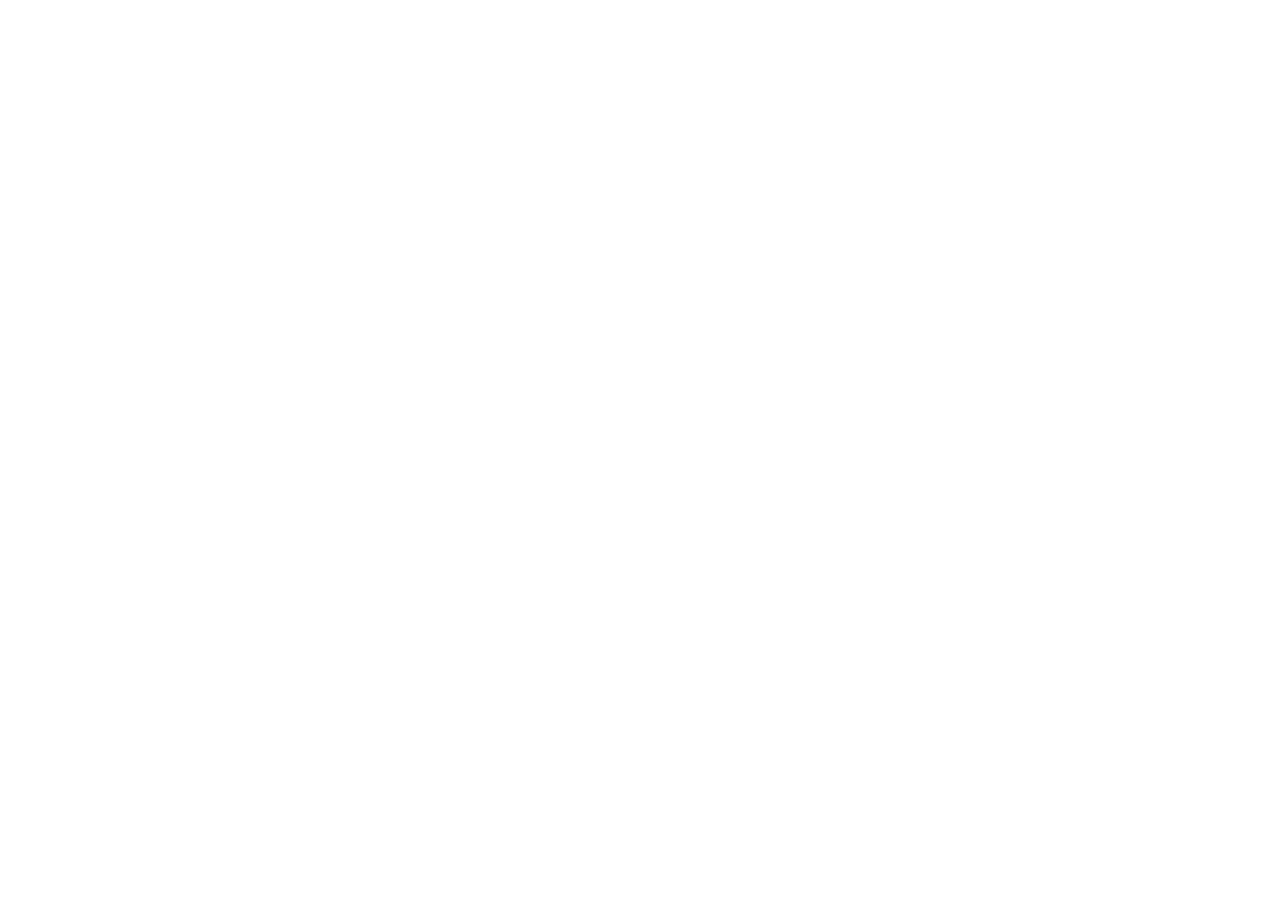
==== Test/preview/index.html @ f4f7de0a "first commit" ====
<!DOCTYPE html>
<html lang="pt-br">
<head>
    <meta charset="UTF-8">
    <meta name="viewport" content="width=device-width, initial-scale=1.0">
    <link rel="stylesheet" href="../library/fontawesome/css/all.min.css">
    <link rel="stylesheet" href="preview.css">
    <title>Document</title>
</head>
<body>
    <div class="preview-ebook">
        <nav class="preview-navbar">
            <div class="btn-close">
                <i class="fa-solid fa-xmark fa-2xl"></i>
            </div>
            <h2><span>eBook:</span> Eficiência Pessoal</h2>
        </nav>
        <div class="group-images-preview">
            <img src="../imgs/imgs preview eBook/1.png" alt="">
            <img src="../imgs/imgs preview eBook/3.png" alt="">
            <img src="../imgs/imgs preview eBook/4.png" alt="">
            <img src="../imgs/imgs preview eBook/5.png" alt="">
            <img src="../imgs/imgs preview eBook/6.png" alt="">
            <img src="../imgs/imgs preview eBook/7.png" alt="">
            <img src="../imgs/imgs preview eBook/8.png" alt="">
            <img src="../imgs/imgs preview eBook/9.png" alt="">
            <img src="../imgs/imgs preview eBook/10.png" alt="">
        </div>
    </div>
</body>
</html>
---- Test/preview/preview.css ----
@import url('https://fonts.googleapis.com/css2?family=Roboto:ital,wght@1,100&display=swap');

*{
    margin: 0;
    padding: 0;
    box-sizing: border-box;
}

body{
    display: flex;
    justify-content: center;
    align-items: center;
    height: 100vh;
}

.preview-ebook{
    position: absolute;
    background-color: #363636;
    height: 700px;
    width: 500px;
    border-radius: 10px;
    overflow: auto;
    margin: 0px 50px;
    display: none;
    opacity: 0;
    transition: 0.5s;
}

.preview-ebook::-webkit-scrollbar{
    background-color: #4F4F4F;
    border-radius: 0px 10px 10px 0px;
    width: 5px;
}

.preview-ebook::-webkit-scrollbar-thumb{
    background-color: #f02d46;
    border-radius: 10px;
}

.preview-navbar{
    background-color: #363636;
    height: 50px;
    width: 480px;
    position: fixed;
    border-radius: 10px;
}

.btn-close{
    position: absolute;
    margin: 10px;
    color: #dadada;
    transition: 0.5s;
    cursor: pointer;
}

.btn-close:hover{
    color: #f02d46;
    transform: scale(1.2);
}

.preview-navbar h2{
    display: flex;
    justify-content: center;
    align-items: center;
    margin: 8px;
    color: #f02d46;
    gap: 8px;
    font-family: 'Roboto', sans-serif;
}

.preview-navbar span{
    color: #dadada;
}

.group-images-preview{
    display: flex;
    justify-content: center;
    align-items: center;
    flex-direction: column;
    margin-top: 50px;
    margin-bottom: 50px;
}

.group-images-preview img{
    display: flex;
    justify-content: center;
    align-items: center;
    flex-direction: column;
    height: 650px;
    margin: 3px 0px;
}
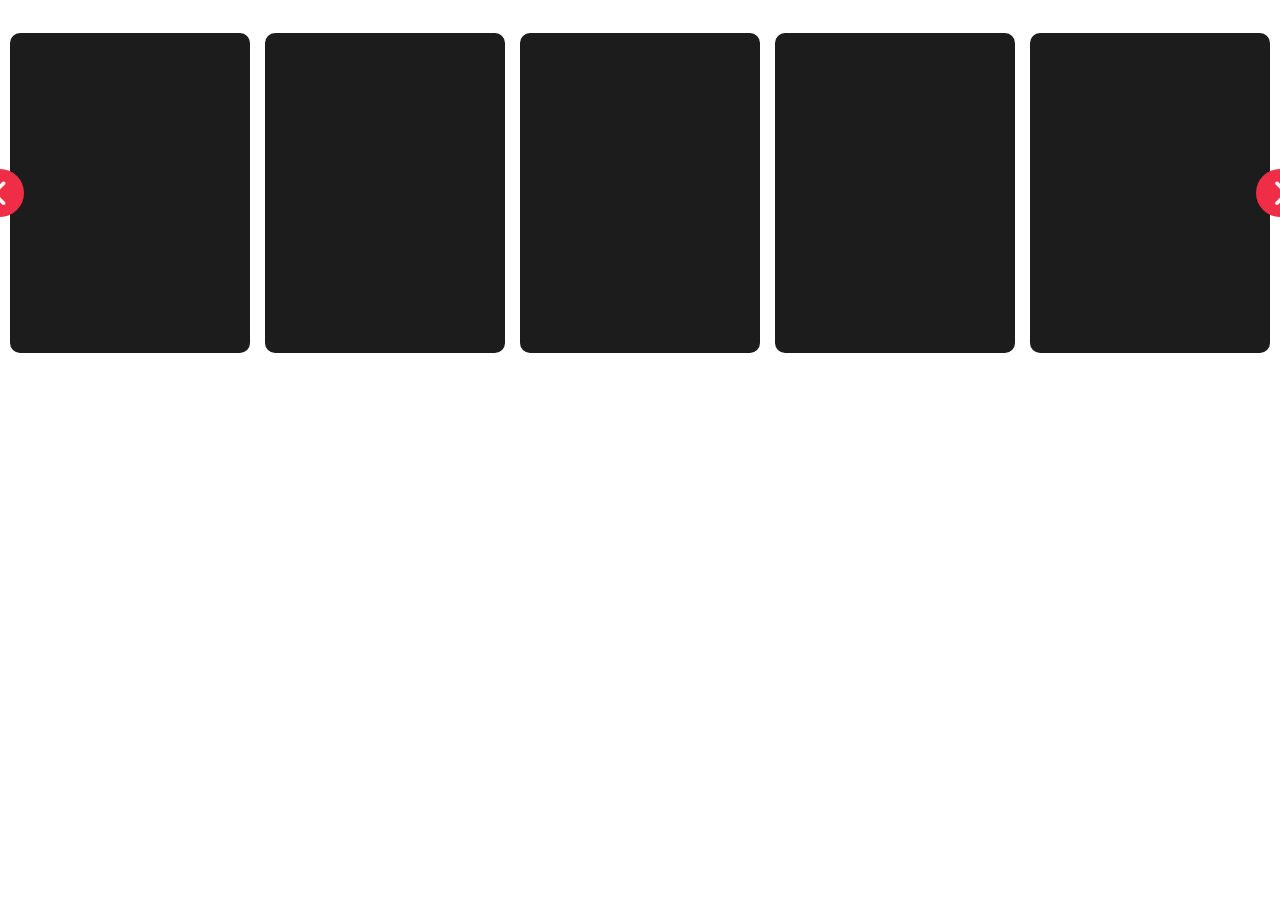
==== commit 40b54809: "Ataulização 1.2" ====
--- a/Test/preview/index.html
+++ b/Test/preview/index.html
@@ -3,29 +3,43 @@
 <head>
     <meta charset="UTF-8">
     <meta name="viewport" content="width=device-width, initial-scale=1.0">
-    <link rel="stylesheet" href="../library/fontawesome/css/all.min.css">
-    <link rel="stylesheet" href="preview.css">
+    <link rel="stylesheet" href="../../library/fontawesome/css/all.min.css">
+    <link rel="stylesheet" href="style.css">
     <title>Document</title>
 </head>
 <body>
-    <div class="preview-ebook">
-        <nav class="preview-navbar">
-            <div class="btn-close">
-                <i class="fa-solid fa-xmark fa-2xl"></i>
+    <div class="panel-assessment">
+        <button class="btn-slider btn-left">
+            <i class="fa-solid fa-chevron-left fa-2xl"></i>
+        </button>
+        <div class="card-group-assessment">
+            <div class="card-assessment">
+
             </div>
-            <h2><span>eBook:</span> Eficiência Pessoal</h2>
-        </nav>
-        <div class="group-images-preview">
-            <img src="../imgs/imgs preview eBook/1.png" alt="">
-            <img src="../imgs/imgs preview eBook/3.png" alt="">
-            <img src="../imgs/imgs preview eBook/4.png" alt="">
-            <img src="../imgs/imgs preview eBook/5.png" alt="">
-            <img src="../imgs/imgs preview eBook/6.png" alt="">
-            <img src="../imgs/imgs preview eBook/7.png" alt="">
-            <img src="../imgs/imgs preview eBook/8.png" alt="">
-            <img src="../imgs/imgs preview eBook/9.png" alt="">
-            <img src="../imgs/imgs preview eBook/10.png" alt="">
+            <div class="card-assessment">
+                
+            </div>
+            <div class="card-assessment">
+                
+            </div>
+            <div class="card-assessment">
+                
+            </div>
+            <div class="card-assessment">
+                
+            </div>
+            <div class="card-assessment">
+                
+            </div>
+            <div class="card-assessment">
+                
+            </div>
         </div>
+        <button class="btn-slider btn-right">
+            <i class="fa-solid fa-chevron-right fa-2xl"></i>
+        </button>
     </div>
+
+    <script src="script.js"></script>
 </body>
 </html>--- a/library/fontawesome/css/all.min.css
+++ b/library/fontawesome/css/all.min.css
@@ -0,0 +1,9 @@
+/*!
+ * Font Awesome Free 6.4.0 by @fontawesome - https://fontawesome.com
+ * License - https://fontawesome.com/license/free (Icons: CC BY 4.0, Fonts: SIL OFL 1.1, Code: MIT License)
+ * Copyright 2023 Fonticons, Inc.
+ */
+.fa{font-family:var(--fa-style-family,"Font Awesome 6 Free");font-weight:var(--fa-style,900)}.fa,.fa-brands,.fa-classic,.fa-regular,.fa-sharp,.fa-solid,.fab,.far,.fas{-moz-osx-font-smoothing:grayscale;-webkit-font-smoothing:antialiased;display:var(--fa-display,inline-block);font-style:normal;font-variant:normal;line-height:1;text-rendering:auto}.fa-classic,.fa-regular,.fa-solid,.far,.fas{font-family:"Font Awesome 6 Free"}.fa-brands,.fab{font-family:"Font Awesome 6 Brands"}.fa-1x{font-size:1em}.fa-2x{font-size:2em}.fa-3x{font-size:3em}.fa-4x{font-size:4em}.fa-5x{font-size:5em}.fa-6x{font-size:6em}.fa-7x{font-size:7em}.fa-8x{font-size:8em}.fa-9x{font-size:9em}.fa-10x{font-size:10em}.fa-2xs{font-size:.625em;line-height:.1em;vertical-align:.225em}.fa-xs{font-size:.75em;line-height:.08333em;vertical-align:.125em}.fa-sm{font-size:.875em;line-height:.07143em;vertical-align:.05357em}.fa-lg{font-size:1.25em;line-height:.05em;vertical-align:-.075em}.fa-xl{font-size:1.5em;line-height:.04167em;vertical-align:-.125em}.fa-2xl{font-size:2em;line-height:.03125em;vertical-align:-.1875em}.fa-fw{text-align:center;width:1.25em}.fa-ul{list-style-type:none;margin-left:var(--fa-li-margin,2.5em);padding-left:0}.fa-ul>li{position:relative}.fa-li{left:calc(var(--fa-li-width, 2em)*-1);position:absolute;text-align:center;width:var(--fa-li-width,2em);line-height:inherit}.fa-border{border-radius:var(--fa-border-radius,.1em);border:var(--fa-border-width,.08em) var(--fa-border-style,solid) var(--fa-border-color,#eee);padding:var(--fa-border-padding,.2em .25em .15em)}.fa-pull-left{float:left;margin-right:var(--fa-pull-margin,.3em)}.fa-pull-right{float:right;margin-left:var(--fa-pull-margin,.3em)}.fa-beat{-webkit-animation-name:fa-beat;animation-name:fa-beat;-webkit-animation-delay:var(--fa-animation-delay,0s);animation-delay:var(--fa-animation-delay,0s);-webkit-animation-direction:var(--fa-animation-direction,normal);animation-direction:var(--fa-animation-direction,normal);-webkit-animation-duration:var(--fa-animation-duration,1s);animation-duration:var(--fa-animation-duration,1s);-webkit-animation-iteration-count:var(--fa-animation-iteration-count,infinite);animation-iteration-count:var(--fa-animation-iteration-count,infinite);-webkit-animation-timing-function:var(--fa-animation-timing,ease-in-out);animation-timing-function:var(--fa-animation-timing,ease-in-out)}.fa-bounce{-webkit-animation-name:fa-bounce;animation-name:fa-bounce;-webkit-animation-delay:var(--fa-animation-delay,0s);animation-delay:var(--fa-animation-delay,0s);-webkit-animation-direction:var(--fa-animation-direction,normal);animation-direction:var(--fa-animation-direction,normal);-webkit-animation-duration:var(--fa-animation-duration,1s);animation-duration:var(--fa-animation-duration,1s);-webkit-animation-iteration-count:var(--fa-animation-iteration-count,infinite);animation-iteration-count:var(--fa-animation-iteration-count,infinite);-webkit-animation-timing-function:var(--fa-animation-timing,cubic-bezier(.28,.84,.42,1));animation-timing-function:var(--fa-animation-timing,cubic-bezier(.28,.84,.42,1))}.fa-fade{-webkit-animation-name:fa-fade;animation-name:fa-fade;-webkit-animation-iteration-count:var(--fa-animation-iteration-count,infinite);animation-iteration-count:var(--fa-animation-iteration-count,infinite);-webkit-animation-timing-function:var(--fa-animation-timing,cubic-bezier(.4,0,.6,1));animation-timing-function:var(--fa-animation-timing,cubic-bezier(.4,0,.6,1))}.fa-beat-fade,.fa-fade{-webkit-animation-delay:var(--fa-animation-delay,0s);animation-delay:var(--fa-animation-delay,0s);-webkit-animation-direction:var(--fa-animation-direction,normal);animation-direction:var(--fa-animation-direction,normal);-webkit-animation-duration:var(--fa-animation-duration,1s);animation-duration:var(--fa-animation-duration,1s)}.fa-beat-fade{-webkit-animation-name:fa-beat-fade;animation-name:fa-beat-fade;-webkit-animation-iteration-count:var(--fa-animation-iteration-count,infinite);animation-iteration-count:var(--fa-animation-iteration-count,infinite);-webkit-animation-timing-function:var(--fa-animation-timing,cubic-bezier(.4,0,.6,1));animation-timing-function:var(--fa-animation-timing,cubic-bezier(.4,0,.6,1))}.fa-flip{-webkit-animation-name:fa-flip;animation-name:fa-flip;-webkit-animation-delay:var(--fa-animation-delay,0s);animation-delay:var(--fa-animation-delay,0s);-webkit-animation-direction:var(--fa-animation-direction,normal);animation-direction:var(--fa-animation-direction,normal);-webkit-animation-duration:var(--fa-animation-duration,1s);animation-duration:var(--fa-animation-duration,1s);-webkit-animation-iteration-count:var(--fa-animation-iteration-count,infinite);animation-iteration-count:var(--fa-animation-iteration-count,infinite);-webkit-animation-timing-function:var(--fa-animation-timing,ease-in-out);animation-timing-function:var(--fa-animation-timing,ease-in-out)}.fa-shake{-webkit-animation-name:fa-shake;animation-name:fa-shake;-webkit-animation-duration:var(--fa-animation-duration,1s);animation-duration:var(--fa-animation-duration,1s);-webkit-animation-iteration-count:var(--fa-animation-iteration-count,infinite);animation-iteration-count:var(--fa-animation-iteration-count,infinite);-webkit-animation-timing-function:var(--fa-animation-timing,linear);animation-timing-function:var(--fa-animation-timing,linear)}.fa-shake,.fa-spin{-webkit-animation-delay:var(--fa-animation-delay,0s);animation-delay:var(--fa-animation-delay,0s);-webkit-animation-direction:var(--fa-animation-direction,normal);animation-direction:var(--fa-animation-direction,normal)}.fa-spin{-webkit-animation-name:fa-spin;animation-name:fa-spin;-webkit-animation-duration:var(--fa-animation-duration,2s);animation-duration:var(--fa-animation-duration,2s);-webkit-animation-iteration-count:var(--fa-animation-iteration-count,infinite);animation-iteration-count:var(--fa-animation-iteration-count,infinite);-webkit-animation-timing-function:var(--fa-animation-timing,linear);animation-timing-function:var(--fa-animation-timing,linear)}.fa-spin-reverse{--fa-animation-direction:reverse}.fa-pulse,.fa-spin-pulse{-webkit-animation-name:fa-spin;animation-name:fa-spin;-webkit-animation-direction:var(--fa-animation-direction,normal);animation-direction:var(--fa-animation-direction,normal);-webkit-animation-duration:var(--fa-animation-duration,1s);animation-duration:var(--fa-animation-duration,1s);-webkit-animation-iteration-count:var(--fa-animation-iteration-count,infinite);animation-iteration-count:var(--fa-animation-iteration-count,infinite);-webkit-animation-timing-function:var(--fa-animation-timing,steps(8));animation-timing-function:var(--fa-animation-timing,steps(8))}@media (prefers-reduced-motion:reduce){.fa-beat,.fa-beat-fade,.fa-bounce,.fa-fade,.fa-flip,.fa-pulse,.fa-shake,.fa-spin,.fa-spin-pulse{-webkit-animation-delay:-1ms;animation-delay:-1ms;-webkit-animation-duration:1ms;animation-duration:1ms;-webkit-animation-iteration-count:1;animation-iteration-count:1;-webkit-transition-delay:0s;transition-delay:0s;-webkit-transition-duration:0s;transition-duration:0s}}@-webkit-keyframes fa-beat{0%,90%{-webkit-transform:scale(1);transform:scale(1)}45%{-webkit-transform:scale(var(--fa-beat-scale,1.25));transform:scale(var(--fa-beat-scale,1.25))}}@keyframes fa-beat{0%,90%{-webkit-transform:scale(1);transform:scale(1)}45%{-webkit-transform:scale(var(--fa-beat-scale,1.25));transform:scale(var(--fa-beat-scale,1.25))}}@-webkit-keyframes fa-bounce{0%{-webkit-transform:scale(1) translateY(0);transform:scale(1) translateY(0)}10%{-webkit-transform:scale(var(--fa-bounce-start-scale-x,1.1),var(--fa-bounce-start-scale-y,.9)) translateY(0);transform:scale(var(--fa-bounce-start-scale-x,1.1),var(--fa-bounce-start-scale-y,.9)) translateY(0)}30%{-webkit-transform:scale(var(--fa-bounce-jump-scale-x,.9),var(--fa-bounce-jump-scale-y,1.1)) translateY(var(--fa-bounce-height,-.5em));transform:scale(var(--fa-bounce-jump-scale-x,.9),var(--fa-bounce-jump-scale-y,1.1)) translateY(var(--fa-bounce-height,-.5em))}50%{-webkit-transform:scale(var(--fa-bounce-land-scale-x,1.05),var(--fa-bounce-land-scale-y,.95)) translateY(0);transform:scale(var(--fa-bounce-land-scale-x,1.05),var(--fa-bounce-land-scale-y,.95)) translateY(0)}57%{-webkit-transform:scale(1) translateY(var(--fa-bounce-rebound,-.125em));transform:scale(1) translateY(var(--fa-bounce-rebound,-.125em))}64%{-webkit-transform:scale(1) translateY(0);transform:scale(1) translateY(0)}to{-webkit-transform:scale(1) translateY(0);transform:scale(1) translateY(0)}}@keyframes fa-bounce{0%{-webkit-transform:scale(1) translateY(0);transform:scale(1) translateY(0)}10%{-webkit-transform:scale(var(--fa-bounce-start-scale-x,1.1),var(--fa-bounce-start-scale-y,.9)) translateY(0);transform:scale(var(--fa-bounce-start-scale-x,1.1),var(--fa-bounce-start-scale-y,.9)) translateY(0)}30%{-webkit-transform:scale(var(--fa-bounce-jump-scale-x,.9),var(--fa-bounce-jump-scale-y,1.1)) translateY(var(--fa-bounce-height,-.5em));transform:scale(var(--fa-bounce-jump-scale-x,.9),var(--fa-bounce-jump-scale-y,1.1)) translateY(var(--fa-bounce-height,-.5em))}50%{-webkit-transform:scale(var(--fa-bounce-land-scale-x,1.05),var(--fa-bounce-land-scale-y,.95)) translateY(0);transform:scale(var(--fa-bounce-land-scale-x,1.05),var(--fa-bounce-land-scale-y,.95)) translateY(0)}57%{-webkit-transform:scale(1) translateY(var(--fa-bounce-rebound,-.125em));transform:scale(1) translateY(var(--fa-bounce-rebound,-.125em))}64%{-webkit-transform:scale(1) translateY(0);transform:scale(1) translateY(0)}to{-webkit-transform:scale(1) translateY(0);transform:scale(1) translateY(0)}}@-webkit-keyframes fa-fade{50%{opacity:var(--fa-fade-opacity,.4)}}@keyframes fa-fade{50%{opacity:var(--fa-fade-opacity,.4)}}@-webkit-keyframes fa-beat-fade{0%,to{opacity:var(--fa-beat-fade-opacity,.4);-webkit-transform:scale(1);transform:scale(1)}50%{opacity:1;-webkit-transform:scale(var(--fa-beat-fade-scale,1.125));transform:scale(var(--fa-beat-fade-scale,1.125))}}@keyframes fa-beat-fade{0%,to{opacity:var(--fa-beat-fade-opacity,.4);-webkit-transform:scale(1);transform:scale(1)}50%{opacity:1;-webkit-transform:scale(var(--fa-beat-fade-scale,1.125));transform:scale(var(--fa-beat-fade-scale,1.125))}}@-webkit-keyframes fa-flip{50%{-webkit-transform:rotate3d(var(--fa-flip-x,0),var(--fa-flip-y,1),var(--fa-flip-z,0),var(--fa-flip-angle,-180deg));transform:rotate3d(var(--fa-flip-x,0),var(--fa-flip-y,1),var(--fa-flip-z,0),var(--fa-flip-angle,-180deg))}}@keyframes fa-flip{50%{-webkit-transform:rotate3d(var(--fa-flip-x,0),var(--fa-flip-y,1),var(--fa-flip-z,0),var(--fa-flip-angle,-180deg));transform:rotate3d(var(--fa-flip-x,0),var(--fa-flip-y,1),var(--fa-flip-z,0),var(--fa-flip-angle,-180deg))}}@-webkit-keyframes fa-shake{0%{-webkit-transform:rotate(-15deg);transform:rotate(-15deg)}4%{-webkit-transform:rotate(15deg);transform:rotate(15deg)}8%,24%{-webkit-transform:rotate(-18deg);transform:rotate(-18deg)}12%,28%{-webkit-transform:rotate(18deg);transform:rotate(18deg)}16%{-webkit-transform:rotate(-22deg);transform:rotate(-22deg)}20%{-webkit-transform:rotate(22deg);transform:rotate(22deg)}32%{-webkit-transform:rotate(-12deg);transform:rotate(-12deg)}36%{-webkit-transform:rotate(12deg);transform:rotate(12deg)}40%,to{-webkit-transform:rotate(0deg);transform:rotate(0deg)}}@keyframes fa-shake{0%{-webkit-transform:rotate(-15deg);transform:rotate(-15deg)}4%{-webkit-transform:rotate(15deg);transform:rotate(15deg)}8%,24%{-webkit-transform:rotate(-18deg);transform:rotate(-18deg)}12%,28%{-webkit-transform:rotate(18deg);transform:rotate(18deg)}16%{-webkit-transform:rotate(-22deg);transform:rotate(-22deg)}20%{-webkit-transform:rotate(22deg);transform:rotate(22deg)}32%{-webkit-transform:rotate(-12deg);transform:rotate(-12deg)}36%{-webkit-transform:rotate(12deg);transform:rotate(12deg)}40%,to{-webkit-transform:rotate(0deg);transform:rotate(0deg)}}@-webkit-keyframes fa-spin{0%{-webkit-transform:rotate(0deg);transform:rotate(0deg)}to{-webkit-transform:rotate(1turn);transform:rotate(1turn)}}@keyframes fa-spin{0%{-webkit-transform:rotate(0deg);transform:rotate(0deg)}to{-webkit-transform:rotate(1turn);transform:rotate(1turn)}}.fa-rotate-90{-webkit-transform:rotate(90deg);transform:rotate(90deg)}.fa-rotate-180{-webkit-transform:rotate(180deg);transform:rotate(180deg)}.fa-rotate-270{-webkit-transform:rotate(270deg);transform:rotate(270deg)}.fa-flip-horizontal{-webkit-transform:scaleX(-1);transform:scaleX(-1)}.fa-flip-vertical{-webkit-transform:scaleY(-1);transform:scaleY(-1)}.fa-flip-both,.fa-flip-horizontal.fa-flip-vertical{-webkit-transform:scale(-1);transform:scale(-1)}.fa-rotate-by{-webkit-transform:rotate(var(--fa-rotate-angle,none));transform:rotate(var(--fa-rotate-angle,none))}.fa-stack{display:inline-block;height:2em;line-height:2em;position:relative;vertical-align:middle;width:2.5em}.fa-stack-1x,.fa-stack-2x{left:0;position:absolute;text-align:center;width:100%;z-index:var(--fa-stack-z-index,auto)}.fa-stack-1x{line-height:inherit}.fa-stack-2x{font-size:2em}.fa-inverse{color:var(--fa-inverse,#fff)}
+
+.fa-0:before{content:"\30"}.fa-1:before{content:"\31"}.fa-2:before{content:"\32"}.fa-3:before{content:"\33"}.fa-4:before{content:"\34"}.fa-5:before{content:"\35"}.fa-6:before{content:"\36"}.fa-7:before{content:"\37"}.fa-8:before{content:"\38"}.fa-9:before{content:"\39"}.fa-fill-drip:before{content:"\f576"}.fa-arrows-to-circle:before{content:"\e4bd"}.fa-chevron-circle-right:before,.fa-circle-chevron-right:before{content:"\f138"}.fa-at:before{content:"\40"}.fa-trash-alt:before,.fa-trash-can:before{content:"\f2ed"}.fa-text-height:before{content:"\f034"}.fa-user-times:before,.fa-user-xmark:before{content:"\f235"}.fa-stethoscope:before{content:"\f0f1"}.fa-comment-alt:before,.fa-message:before{content:"\f27a"}.fa-info:before{content:"\f129"}.fa-compress-alt:before,.fa-down-left-and-up-right-to-center:before{content:"\f422"}.fa-explosion:before{content:"\e4e9"}.fa-file-alt:before,.fa-file-lines:before,.fa-file-text:before{content:"\f15c"}.fa-wave-square:before{content:"\f83e"}.fa-ring:before{content:"\f70b"}.fa-building-un:before{content:"\e4d9"}.fa-dice-three:before{content:"\f527"}.fa-calendar-alt:before,.fa-calendar-days:before{content:"\f073"}.fa-anchor-circle-check:before{content:"\e4aa"}.fa-building-circle-arrow-right:before{content:"\e4d1"}.fa-volleyball-ball:before,.fa-volleyball:before{content:"\f45f"}.fa-arrows-up-to-line:before{content:"\e4c2"}.fa-sort-desc:before,.fa-sort-down:before{content:"\f0dd"}.fa-circle-minus:before,.fa-minus-circle:before{content:"\f056"}.fa-door-open:before{content:"\f52b"}.fa-right-from-bracket:before,.fa-sign-out-alt:before{content:"\f2f5"}.fa-atom:before{content:"\f5d2"}.fa-soap:before{content:"\e06e"}.fa-heart-music-camera-bolt:before,.fa-icons:before{content:"\f86d"}.fa-microphone-alt-slash:before,.fa-microphone-lines-slash:before{content:"\f539"}.fa-bridge-circle-check:before{content:"\e4c9"}.fa-pump-medical:before{content:"\e06a"}.fa-fingerprint:before{content:"\f577"}.fa-hand-point-right:before{content:"\f0a4"}.fa-magnifying-glass-location:before,.fa-search-location:before{content:"\f689"}.fa-forward-step:before,.fa-step-forward:before{content:"\f051"}.fa-face-smile-beam:before,.fa-smile-beam:before{content:"\f5b8"}.fa-flag-checkered:before{content:"\f11e"}.fa-football-ball:before,.fa-football:before{content:"\f44e"}.fa-school-circle-exclamation:before{content:"\e56c"}.fa-crop:before{content:"\f125"}.fa-angle-double-down:before,.fa-angles-down:before{content:"\f103"}.fa-users-rectangle:before{content:"\e594"}.fa-people-roof:before{content:"\e537"}.fa-people-line:before{content:"\e534"}.fa-beer-mug-empty:before,.fa-beer:before{content:"\f0fc"}.fa-diagram-predecessor:before{content:"\e477"}.fa-arrow-up-long:before,.fa-long-arrow-up:before{content:"\f176"}.fa-burn:before,.fa-fire-flame-simple:before{content:"\f46a"}.fa-male:before,.fa-person:before{content:"\f183"}.fa-laptop:before{content:"\f109"}.fa-file-csv:before{content:"\f6dd"}.fa-menorah:before{content:"\f676"}.fa-truck-plane:before{content:"\e58f"}.fa-record-vinyl:before{content:"\f8d9"}.fa-face-grin-stars:before,.fa-grin-stars:before{content:"\f587"}.fa-bong:before{content:"\f55c"}.fa-pastafarianism:before,.fa-spaghetti-monster-flying:before{content:"\f67b"}.fa-arrow-down-up-across-line:before{content:"\e4af"}.fa-spoon:before,.fa-utensil-spoon:before{content:"\f2e5"}.fa-jar-wheat:before{content:"\e517"}.fa-envelopes-bulk:before,.fa-mail-bulk:before{content:"\f674"}.fa-file-circle-exclamation:before{content:"\e4eb"}.fa-circle-h:before,.fa-hospital-symbol:before{content:"\f47e"}.fa-pager:before{content:"\f815"}.fa-address-book:before,.fa-contact-book:before{content:"\f2b9"}.fa-strikethrough:before{content:"\f0cc"}.fa-k:before{content:"\4b"}.fa-landmark-flag:before{content:"\e51c"}.fa-pencil-alt:before,.fa-pencil:before{content:"\f303"}.fa-backward:before{content:"\f04a"}.fa-caret-right:before{content:"\f0da"}.fa-comments:before{content:"\f086"}.fa-file-clipboard:before,.fa-paste:before{content:"\f0ea"}.fa-code-pull-request:before{content:"\e13c"}.fa-clipboard-list:before{content:"\f46d"}.fa-truck-loading:before,.fa-truck-ramp-box:before{content:"\f4de"}.fa-user-check:before{content:"\f4fc"}.fa-vial-virus:before{content:"\e597"}.fa-sheet-plastic:before{content:"\e571"}.fa-blog:before{content:"\f781"}.fa-user-ninja:before{content:"\f504"}.fa-person-arrow-up-from-line:before{content:"\e539"}.fa-scroll-torah:before,.fa-torah:before{content:"\f6a0"}.fa-broom-ball:before,.fa-quidditch-broom-ball:before,.fa-quidditch:before{content:"\f458"}.fa-toggle-off:before{content:"\f204"}.fa-archive:before,.fa-box-archive:before{content:"\f187"}.fa-person-drowning:before{content:"\e545"}.fa-arrow-down-9-1:before,.fa-sort-numeric-desc:before,.fa-sort-numeric-down-alt:before{content:"\f886"}.fa-face-grin-tongue-squint:before,.fa-grin-tongue-squint:before{content:"\f58a"}.fa-spray-can:before{content:"\f5bd"}.fa-truck-monster:before{content:"\f63b"}.fa-w:before{content:"\57"}.fa-earth-africa:before,.fa-globe-africa:before{content:"\f57c"}.fa-rainbow:before{content:"\f75b"}.fa-circle-notch:before{content:"\f1ce"}.fa-tablet-alt:before,.fa-tablet-screen-button:before{content:"\f3fa"}.fa-paw:before{content:"\f1b0"}.fa-cloud:before{content:"\f0c2"}.fa-trowel-bricks:before{content:"\e58a"}.fa-face-flushed:before,.fa-flushed:before{content:"\f579"}.fa-hospital-user:before{content:"\f80d"}.fa-tent-arrow-left-right:before{content:"\e57f"}.fa-gavel:before,.fa-legal:before{content:"\f0e3"}.fa-binoculars:before{content:"\f1e5"}.fa-microphone-slash:before{content:"\f131"}.fa-box-tissue:before{content:"\e05b"}.fa-motorcycle:before{content:"\f21c"}.fa-bell-concierge:before,.fa-concierge-bell:before{content:"\f562"}.fa-pen-ruler:before,.fa-pencil-ruler:before{content:"\f5ae"}.fa-people-arrows-left-right:before,.fa-people-arrows:before{content:"\e068"}.fa-mars-and-venus-burst:before{content:"\e523"}.fa-caret-square-right:before,.fa-square-caret-right:before{content:"\f152"}.fa-cut:before,.fa-scissors:before{content:"\f0c4"}.fa-sun-plant-wilt:before{content:"\e57a"}.fa-toilets-portable:before{content:"\e584"}.fa-hockey-puck:before{content:"\f453"}.fa-table:before{content:"\f0ce"}.fa-magnifying-glass-arrow-right:before{content:"\e521"}.fa-digital-tachograph:before,.fa-tachograph-digital:before{content:"\f566"}.fa-users-slash:before{content:"\e073"}.fa-clover:before{content:"\e139"}.fa-mail-reply:before,.fa-reply:before{content:"\f3e5"}.fa-star-and-crescent:before{content:"\f699"}.fa-house-fire:before{content:"\e50c"}.fa-minus-square:before,.fa-square-minus:before{content:"\f146"}.fa-helicopter:before{content:"\f533"}.fa-compass:before{content:"\f14e"}.fa-caret-square-down:before,.fa-square-caret-down:before{content:"\f150"}.fa-file-circle-question:before{content:"\e4ef"}.fa-laptop-code:before{content:"\f5fc"}.fa-swatchbook:before{content:"\f5c3"}.fa-prescription-bottle:before{content:"\f485"}.fa-bars:before,.fa-navicon:before{content:"\f0c9"}.fa-people-group:before{content:"\e533"}.fa-hourglass-3:before,.fa-hourglass-end:before{content:"\f253"}.fa-heart-broken:before,.fa-heart-crack:before{content:"\f7a9"}.fa-external-link-square-alt:before,.fa-square-up-right:before{content:"\f360"}.fa-face-kiss-beam:before,.fa-kiss-beam:before{content:"\f597"}.fa-film:before{content:"\f008"}.fa-ruler-horizontal:before{content:"\f547"}.fa-people-robbery:before{content:"\e536"}.fa-lightbulb:before{content:"\f0eb"}.fa-caret-left:before{content:"\f0d9"}.fa-circle-exclamation:before,.fa-exclamation-circle:before{content:"\f06a"}.fa-school-circle-xmark:before{content:"\e56d"}.fa-arrow-right-from-bracket:before,.fa-sign-out:before{content:"\f08b"}.fa-chevron-circle-down:before,.fa-circle-chevron-down:before{content:"\f13a"}.fa-unlock-alt:before,.fa-unlock-keyhole:before{content:"\f13e"}.fa-cloud-showers-heavy:before{content:"\f740"}.fa-headphones-alt:before,.fa-headphones-simple:before{content:"\f58f"}.fa-sitemap:before{content:"\f0e8"}.fa-circle-dollar-to-slot:before,.fa-donate:before{content:"\f4b9"}.fa-memory:before{content:"\f538"}.fa-road-spikes:before{content:"\e568"}.fa-fire-burner:before{content:"\e4f1"}.fa-flag:before{content:"\f024"}.fa-hanukiah:before{content:"\f6e6"}.fa-feather:before{content:"\f52d"}.fa-volume-down:before,.fa-volume-low:before{content:"\f027"}.fa-comment-slash:before{content:"\f4b3"}.fa-cloud-sun-rain:before{content:"\f743"}.fa-compress:before{content:"\f066"}.fa-wheat-alt:before,.fa-wheat-awn:before{content:"\e2cd"}.fa-ankh:before{content:"\f644"}.fa-hands-holding-child:before{content:"\e4fa"}.fa-asterisk:before{content:"\2a"}.fa-check-square:before,.fa-square-check:before{content:"\f14a"}.fa-peseta-sign:before{content:"\e221"}.fa-header:before,.fa-heading:before{content:"\f1dc"}.fa-ghost:before{content:"\f6e2"}.fa-list-squares:before,.fa-list:before{content:"\f03a"}.fa-phone-square-alt:before,.fa-square-phone-flip:before{content:"\f87b"}.fa-cart-plus:before{content:"\f217"}.fa-gamepad:before{content:"\f11b"}.fa-circle-dot:before,.fa-dot-circle:before{content:"\f192"}.fa-dizzy:before,.fa-face-dizzy:before{content:"\f567"}.fa-egg:before{content:"\f7fb"}.fa-house-medical-circle-xmark:before{content:"\e513"}.fa-campground:before{content:"\f6bb"}.fa-folder-plus:before{content:"\f65e"}.fa-futbol-ball:before,.fa-futbol:before,.fa-soccer-ball:before{content:"\f1e3"}.fa-paint-brush:before,.fa-paintbrush:before{content:"\f1fc"}.fa-lock:before{content:"\f023"}.fa-gas-pump:before{content:"\f52f"}.fa-hot-tub-person:before,.fa-hot-tub:before{content:"\f593"}.fa-map-location:before,.fa-map-marked:before{content:"\f59f"}.fa-house-flood-water:before{content:"\e50e"}.fa-tree:before{content:"\f1bb"}.fa-bridge-lock:before{content:"\e4cc"}.fa-sack-dollar:before{content:"\f81d"}.fa-edit:before,.fa-pen-to-square:before{content:"\f044"}.fa-car-side:before{content:"\f5e4"}.fa-share-alt:before,.fa-share-nodes:before{content:"\f1e0"}.fa-heart-circle-minus:before{content:"\e4ff"}.fa-hourglass-2:before,.fa-hourglass-half:before{content:"\f252"}.fa-microscope:before{content:"\f610"}.fa-sink:before{content:"\e06d"}.fa-bag-shopping:before,.fa-shopping-bag:before{content:"\f290"}.fa-arrow-down-z-a:before,.fa-sort-alpha-desc:before,.fa-sort-alpha-down-alt:before{content:"\f881"}.fa-mitten:before{content:"\f7b5"}.fa-person-rays:before{content:"\e54d"}.fa-users:before{content:"\f0c0"}.fa-eye-slash:before{content:"\f070"}.fa-flask-vial:before{content:"\e4f3"}.fa-hand-paper:before,.fa-hand:before{content:"\f256"}.fa-om:before{content:"\f679"}.fa-worm:before{content:"\e599"}.fa-house-circle-xmark:before{content:"\e50b"}.fa-plug:before{content:"\f1e6"}.fa-chevron-up:before{content:"\f077"}.fa-hand-spock:before{content:"\f259"}.fa-stopwatch:before{content:"\f2f2"}.fa-face-kiss:before,.fa-kiss:before{content:"\f596"}.fa-bridge-circle-xmark:before{content:"\e4cb"}.fa-face-grin-tongue:before,.fa-grin-tongue:before{content:"\f589"}.fa-chess-bishop:before{content:"\f43a"}.fa-face-grin-wink:before,.fa-grin-wink:before{content:"\f58c"}.fa-deaf:before,.fa-deafness:before,.fa-ear-deaf:before,.fa-hard-of-hearing:before{content:"\f2a4"}.fa-road-circle-check:before{content:"\e564"}.fa-dice-five:before{content:"\f523"}.fa-rss-square:before,.fa-square-rss:before{content:"\f143"}.fa-land-mine-on:before{content:"\e51b"}.fa-i-cursor:before{content:"\f246"}.fa-stamp:before{content:"\f5bf"}.fa-stairs:before{content:"\e289"}.fa-i:before{content:"\49"}.fa-hryvnia-sign:before,.fa-hryvnia:before{content:"\f6f2"}.fa-pills:before{content:"\f484"}.fa-face-grin-wide:before,.fa-grin-alt:before{content:"\f581"}.fa-tooth:before{content:"\f5c9"}.fa-v:before{content:"\56"}.fa-bangladeshi-taka-sign:before{content:"\e2e6"}.fa-bicycle:before{content:"\f206"}.fa-rod-asclepius:before,.fa-rod-snake:before,.fa-staff-aesculapius:before,.fa-staff-snake:before{content:"\e579"}.fa-head-side-cough-slash:before{content:"\e062"}.fa-ambulance:before,.fa-truck-medical:before{content:"\f0f9"}.fa-wheat-awn-circle-exclamation:before{content:"\e598"}.fa-snowman:before{content:"\f7d0"}.fa-mortar-pestle:before{content:"\f5a7"}.fa-road-barrier:before{content:"\e562"}.fa-school:before{content:"\f549"}.fa-igloo:before{content:"\f7ae"}.fa-joint:before{content:"\f595"}.fa-angle-right:before{content:"\f105"}.fa-horse:before{content:"\f6f0"}.fa-q:before{content:"\51"}.fa-g:before{content:"\47"}.fa-notes-medical:before{content:"\f481"}.fa-temperature-2:before,.fa-temperature-half:before,.fa-thermometer-2:before,.fa-thermometer-half:before{content:"\f2c9"}.fa-dong-sign:before{content:"\e169"}.fa-capsules:before{content:"\f46b"}.fa-poo-bolt:before,.fa-poo-storm:before{content:"\f75a"}.fa-face-frown-open:before,.fa-frown-open:before{content:"\f57a"}.fa-hand-point-up:before{content:"\f0a6"}.fa-money-bill:before{content:"\f0d6"}.fa-bookmark:before{content:"\f02e"}.fa-align-justify:before{content:"\f039"}.fa-umbrella-beach:before{content:"\f5ca"}.fa-helmet-un:before{content:"\e503"}.fa-bullseye:before{content:"\f140"}.fa-bacon:before{content:"\f7e5"}.fa-hand-point-down:before{content:"\f0a7"}.fa-arrow-up-from-bracket:before{content:"\e09a"}.fa-folder-blank:before,.fa-folder:before{content:"\f07b"}.fa-file-medical-alt:before,.fa-file-waveform:before{content:"\f478"}.fa-radiation:before{content:"\f7b9"}.fa-chart-simple:before{content:"\e473"}.fa-mars-stroke:before{content:"\f229"}.fa-vial:before{content:"\f492"}.fa-dashboard:before,.fa-gauge-med:before,.fa-gauge:before,.fa-tachometer-alt-average:before{content:"\f624"}.fa-magic-wand-sparkles:before,.fa-wand-magic-sparkles:before{content:"\e2ca"}.fa-e:before{content:"\45"}.fa-pen-alt:before,.fa-pen-clip:before{content:"\f305"}.fa-bridge-circle-exclamation:before{content:"\e4ca"}.fa-user:before{content:"\f007"}.fa-school-circle-check:before{content:"\e56b"}.fa-dumpster:before{content:"\f793"}.fa-shuttle-van:before,.fa-van-shuttle:before{content:"\f5b6"}.fa-building-user:before{content:"\e4da"}.fa-caret-square-left:before,.fa-square-caret-left:before{content:"\f191"}.fa-highlighter:before{content:"\f591"}.fa-key:before{content:"\f084"}.fa-bullhorn:before{content:"\f0a1"}.fa-globe:before{content:"\f0ac"}.fa-synagogue:before{content:"\f69b"}.fa-person-half-dress:before{content:"\e548"}.fa-road-bridge:before{content:"\e563"}.fa-location-arrow:before{content:"\f124"}.fa-c:before{content:"\43"}.fa-tablet-button:before{content:"\f10a"}.fa-building-lock:before{content:"\e4d6"}.fa-pizza-slice:before{content:"\f818"}.fa-money-bill-wave:before{content:"\f53a"}.fa-area-chart:before,.fa-chart-area:before{content:"\f1fe"}.fa-house-flag:before{content:"\e50d"}.fa-person-circle-minus:before{content:"\e540"}.fa-ban:before,.fa-cancel:before{content:"\f05e"}.fa-camera-rotate:before{content:"\e0d8"}.fa-air-freshener:before,.fa-spray-can-sparkles:before{content:"\f5d0"}.fa-star:before{content:"\f005"}.fa-repeat:before{content:"\f363"}.fa-cross:before{content:"\f654"}.fa-box:before{content:"\f466"}.fa-venus-mars:before{content:"\f228"}.fa-arrow-pointer:before,.fa-mouse-pointer:before{content:"\f245"}.fa-expand-arrows-alt:before,.fa-maximize:before{content:"\f31e"}.fa-charging-station:before{content:"\f5e7"}.fa-shapes:before,.fa-triangle-circle-square:before{content:"\f61f"}.fa-random:before,.fa-shuffle:before{content:"\f074"}.fa-person-running:before,.fa-running:before{content:"\f70c"}.fa-mobile-retro:before{content:"\e527"}.fa-grip-lines-vertical:before{content:"\f7a5"}.fa-spider:before{content:"\f717"}.fa-hands-bound:before{content:"\e4f9"}.fa-file-invoice-dollar:before{content:"\f571"}.fa-plane-circle-exclamation:before{content:"\e556"}.fa-x-ray:before{content:"\f497"}.fa-spell-check:before{content:"\f891"}.fa-slash:before{content:"\f715"}.fa-computer-mouse:before,.fa-mouse:before{content:"\f8cc"}.fa-arrow-right-to-bracket:before,.fa-sign-in:before{content:"\f090"}.fa-shop-slash:before,.fa-store-alt-slash:before{content:"\e070"}.fa-server:before{content:"\f233"}.fa-virus-covid-slash:before{content:"\e4a9"}.fa-shop-lock:before{content:"\e4a5"}.fa-hourglass-1:before,.fa-hourglass-start:before{content:"\f251"}.fa-blender-phone:before{content:"\f6b6"}.fa-building-wheat:before{content:"\e4db"}.fa-person-breastfeeding:before{content:"\e53a"}.fa-right-to-bracket:before,.fa-sign-in-alt:before{content:"\f2f6"}.fa-venus:before{content:"\f221"}.fa-passport:before{content:"\f5ab"}.fa-heart-pulse:before,.fa-heartbeat:before{content:"\f21e"}.fa-people-carry-box:before,.fa-people-carry:before{content:"\f4ce"}.fa-temperature-high:before{content:"\f769"}.fa-microchip:before{content:"\f2db"}.fa-crown:before{content:"\f521"}.fa-weight-hanging:before{content:"\f5cd"}.fa-xmarks-lines:before{content:"\e59a"}.fa-file-prescription:before{content:"\f572"}.fa-weight-scale:before,.fa-weight:before{content:"\f496"}.fa-user-friends:before,.fa-user-group:before{content:"\f500"}.fa-arrow-up-a-z:before,.fa-sort-alpha-up:before{content:"\f15e"}.fa-chess-knight:before{content:"\f441"}.fa-face-laugh-squint:before,.fa-laugh-squint:before{content:"\f59b"}.fa-wheelchair:before{content:"\f193"}.fa-arrow-circle-up:before,.fa-circle-arrow-up:before{content:"\f0aa"}.fa-toggle-on:before{content:"\f205"}.fa-person-walking:before,.fa-walking:before{content:"\f554"}.fa-l:before{content:"\4c"}.fa-fire:before{content:"\f06d"}.fa-bed-pulse:before,.fa-procedures:before{content:"\f487"}.fa-shuttle-space:before,.fa-space-shuttle:before{content:"\f197"}.fa-face-laugh:before,.fa-laugh:before{content:"\f599"}.fa-folder-open:before{content:"\f07c"}.fa-heart-circle-plus:before{content:"\e500"}.fa-code-fork:before{content:"\e13b"}.fa-city:before{content:"\f64f"}.fa-microphone-alt:before,.fa-microphone-lines:before{content:"\f3c9"}.fa-pepper-hot:before{content:"\f816"}.fa-unlock:before{content:"\f09c"}.fa-colon-sign:before{content:"\e140"}.fa-headset:before{content:"\f590"}.fa-store-slash:before{content:"\e071"}.fa-road-circle-xmark:before{content:"\e566"}.fa-user-minus:before{content:"\f503"}.fa-mars-stroke-up:before,.fa-mars-stroke-v:before{content:"\f22a"}.fa-champagne-glasses:before,.fa-glass-cheers:before{content:"\f79f"}.fa-clipboard:before{content:"\f328"}.fa-house-circle-exclamation:before{content:"\e50a"}.fa-file-arrow-up:before,.fa-file-upload:before{content:"\f574"}.fa-wifi-3:before,.fa-wifi-strong:before,.fa-wifi:before{content:"\f1eb"}.fa-bath:before,.fa-bathtub:before{content:"\f2cd"}.fa-underline:before{content:"\f0cd"}.fa-user-edit:before,.fa-user-pen:before{content:"\f4ff"}.fa-signature:before{content:"\f5b7"}.fa-stroopwafel:before{content:"\f551"}.fa-bold:before{content:"\f032"}.fa-anchor-lock:before{content:"\e4ad"}.fa-building-ngo:before{content:"\e4d7"}.fa-manat-sign:before{content:"\e1d5"}.fa-not-equal:before{content:"\f53e"}.fa-border-style:before,.fa-border-top-left:before{content:"\f853"}.fa-map-location-dot:before,.fa-map-marked-alt:before{content:"\f5a0"}.fa-jedi:before{content:"\f669"}.fa-poll:before,.fa-square-poll-vertical:before{content:"\f681"}.fa-mug-hot:before{content:"\f7b6"}.fa-battery-car:before,.fa-car-battery:before{content:"\f5df"}.fa-gift:before{content:"\f06b"}.fa-dice-two:before{content:"\f528"}.fa-chess-queen:before{content:"\f445"}.fa-glasses:before{content:"\f530"}.fa-chess-board:before{content:"\f43c"}.fa-building-circle-check:before{content:"\e4d2"}.fa-person-chalkboard:before{content:"\e53d"}.fa-mars-stroke-h:before,.fa-mars-stroke-right:before{content:"\f22b"}.fa-hand-back-fist:before,.fa-hand-rock:before{content:"\f255"}.fa-caret-square-up:before,.fa-square-caret-up:before{content:"\f151"}.fa-cloud-showers-water:before{content:"\e4e4"}.fa-bar-chart:before,.fa-chart-bar:before{content:"\f080"}.fa-hands-bubbles:before,.fa-hands-wash:before{content:"\e05e"}.fa-less-than-equal:before{content:"\f537"}.fa-train:before{content:"\f238"}.fa-eye-low-vision:before,.fa-low-vision:before{content:"\f2a8"}.fa-crow:before{content:"\f520"}.fa-sailboat:before{content:"\e445"}.fa-window-restore:before{content:"\f2d2"}.fa-plus-square:before,.fa-square-plus:before{content:"\f0fe"}.fa-torii-gate:before{content:"\f6a1"}.fa-frog:before{content:"\f52e"}.fa-bucket:before{content:"\e4cf"}.fa-image:before{content:"\f03e"}.fa-microphone:before{content:"\f130"}.fa-cow:before{content:"\f6c8"}.fa-caret-up:before{content:"\f0d8"}.fa-screwdriver:before{content:"\f54a"}.fa-folder-closed:before{content:"\e185"}.fa-house-tsunami:before{content:"\e515"}.fa-square-nfi:before{content:"\e576"}.fa-arrow-up-from-ground-water:before{content:"\e4b5"}.fa-glass-martini-alt:before,.fa-martini-glass:before{content:"\f57b"}.fa-rotate-back:before,.fa-rotate-backward:before,.fa-rotate-left:before,.fa-undo-alt:before{content:"\f2ea"}.fa-columns:before,.fa-table-columns:before{content:"\f0db"}.fa-lemon:before{content:"\f094"}.fa-head-side-mask:before{content:"\e063"}.fa-handshake:before{content:"\f2b5"}.fa-gem:before{content:"\f3a5"}.fa-dolly-box:before,.fa-dolly:before{content:"\f472"}.fa-smoking:before{content:"\f48d"}.fa-compress-arrows-alt:before,.fa-minimize:before{content:"\f78c"}.fa-monument:before{content:"\f5a6"}.fa-snowplow:before{content:"\f7d2"}.fa-angle-double-right:before,.fa-angles-right:before{content:"\f101"}.fa-cannabis:before{content:"\f55f"}.fa-circle-play:before,.fa-play-circle:before{content:"\f144"}.fa-tablets:before{content:"\f490"}.fa-ethernet:before{content:"\f796"}.fa-eur:before,.fa-euro-sign:before,.fa-euro:before{content:"\f153"}.fa-chair:before{content:"\f6c0"}.fa-check-circle:before,.fa-circle-check:before{content:"\f058"}.fa-circle-stop:before,.fa-stop-circle:before{content:"\f28d"}.fa-compass-drafting:before,.fa-drafting-compass:before{content:"\f568"}.fa-plate-wheat:before{content:"\e55a"}.fa-icicles:before{content:"\f7ad"}.fa-person-shelter:before{content:"\e54f"}.fa-neuter:before{content:"\f22c"}.fa-id-badge:before{content:"\f2c1"}.fa-marker:before{content:"\f5a1"}.fa-face-laugh-beam:before,.fa-laugh-beam:before{content:"\f59a"}.fa-helicopter-symbol:before{content:"\e502"}.fa-universal-access:before{content:"\f29a"}.fa-chevron-circle-up:before,.fa-circle-chevron-up:before{content:"\f139"}.fa-lari-sign:before{content:"\e1c8"}.fa-volcano:before{content:"\f770"}.fa-person-walking-dashed-line-arrow-right:before{content:"\e553"}.fa-gbp:before,.fa-pound-sign:before,.fa-sterling-sign:before{content:"\f154"}.fa-viruses:before{content:"\e076"}.fa-square-person-confined:before{content:"\e577"}.fa-user-tie:before{content:"\f508"}.fa-arrow-down-long:before,.fa-long-arrow-down:before{content:"\f175"}.fa-tent-arrow-down-to-line:before{content:"\e57e"}.fa-certificate:before{content:"\f0a3"}.fa-mail-reply-all:before,.fa-reply-all:before{content:"\f122"}.fa-suitcase:before{content:"\f0f2"}.fa-person-skating:before,.fa-skating:before{content:"\f7c5"}.fa-filter-circle-dollar:before,.fa-funnel-dollar:before{content:"\f662"}.fa-camera-retro:before{content:"\f083"}.fa-arrow-circle-down:before,.fa-circle-arrow-down:before{content:"\f0ab"}.fa-arrow-right-to-file:before,.fa-file-import:before{content:"\f56f"}.fa-external-link-square:before,.fa-square-arrow-up-right:before{content:"\f14c"}.fa-box-open:before{content:"\f49e"}.fa-scroll:before{content:"\f70e"}.fa-spa:before{content:"\f5bb"}.fa-location-pin-lock:before{content:"\e51f"}.fa-pause:before{content:"\f04c"}.fa-hill-avalanche:before{content:"\e507"}.fa-temperature-0:before,.fa-temperature-empty:before,.fa-thermometer-0:before,.fa-thermometer-empty:before{content:"\f2cb"}.fa-bomb:before{content:"\f1e2"}.fa-registered:before{content:"\f25d"}.fa-address-card:before,.fa-contact-card:before,.fa-vcard:before{content:"\f2bb"}.fa-balance-scale-right:before,.fa-scale-unbalanced-flip:before{content:"\f516"}.fa-subscript:before{content:"\f12c"}.fa-diamond-turn-right:before,.fa-directions:before{content:"\f5eb"}.fa-burst:before{content:"\e4dc"}.fa-house-laptop:before,.fa-laptop-house:before{content:"\e066"}.fa-face-tired:before,.fa-tired:before{content:"\f5c8"}.fa-money-bills:before{content:"\e1f3"}.fa-smog:before{content:"\f75f"}.fa-crutch:before{content:"\f7f7"}.fa-cloud-arrow-up:before,.fa-cloud-upload-alt:before,.fa-cloud-upload:before{content:"\f0ee"}.fa-palette:before{content:"\f53f"}.fa-arrows-turn-right:before{content:"\e4c0"}.fa-vest:before{content:"\e085"}.fa-ferry:before{content:"\e4ea"}.fa-arrows-down-to-people:before{content:"\e4b9"}.fa-seedling:before,.fa-sprout:before{content:"\f4d8"}.fa-arrows-alt-h:before,.fa-left-right:before{content:"\f337"}.fa-boxes-packing:before{content:"\e4c7"}.fa-arrow-circle-left:before,.fa-circle-arrow-left:before{content:"\f0a8"}.fa-group-arrows-rotate:before{content:"\e4f6"}.fa-bowl-food:before{content:"\e4c6"}.fa-candy-cane:before{content:"\f786"}.fa-arrow-down-wide-short:before,.fa-sort-amount-asc:before,.fa-sort-amount-down:before{content:"\f160"}.fa-cloud-bolt:before,.fa-thunderstorm:before{content:"\f76c"}.fa-remove-format:before,.fa-text-slash:before{content:"\f87d"}.fa-face-smile-wink:before,.fa-smile-wink:before{content:"\f4da"}.fa-file-word:before{content:"\f1c2"}.fa-file-powerpoint:before{content:"\f1c4"}.fa-arrows-h:before,.fa-arrows-left-right:before{content:"\f07e"}.fa-house-lock:before{content:"\e510"}.fa-cloud-arrow-down:before,.fa-cloud-download-alt:before,.fa-cloud-download:before{content:"\f0ed"}.fa-children:before{content:"\e4e1"}.fa-blackboard:before,.fa-chalkboard:before{content:"\f51b"}.fa-user-alt-slash:before,.fa-user-large-slash:before{content:"\f4fa"}.fa-envelope-open:before{content:"\f2b6"}.fa-handshake-alt-slash:before,.fa-handshake-simple-slash:before{content:"\e05f"}.fa-mattress-pillow:before{content:"\e525"}.fa-guarani-sign:before{content:"\e19a"}.fa-arrows-rotate:before,.fa-refresh:before,.fa-sync:before{content:"\f021"}.fa-fire-extinguisher:before{content:"\f134"}.fa-cruzeiro-sign:before{content:"\e152"}.fa-greater-than-equal:before{content:"\f532"}.fa-shield-alt:before,.fa-shield-halved:before{content:"\f3ed"}.fa-atlas:before,.fa-book-atlas:before{content:"\f558"}.fa-virus:before{content:"\e074"}.fa-envelope-circle-check:before{content:"\e4e8"}.fa-layer-group:before{content:"\f5fd"}.fa-arrows-to-dot:before{content:"\e4be"}.fa-archway:before{content:"\f557"}.fa-heart-circle-check:before{content:"\e4fd"}.fa-house-chimney-crack:before,.fa-house-damage:before{content:"\f6f1"}.fa-file-archive:before,.fa-file-zipper:before{content:"\f1c6"}.fa-square:before{content:"\f0c8"}.fa-glass-martini:before,.fa-martini-glass-empty:before{content:"\f000"}.fa-couch:before{content:"\f4b8"}.fa-cedi-sign:before{content:"\e0df"}.fa-italic:before{content:"\f033"}.fa-church:before{content:"\f51d"}.fa-comments-dollar:before{content:"\f653"}.fa-democrat:before{content:"\f747"}.fa-z:before{content:"\5a"}.fa-person-skiing:before,.fa-skiing:before{content:"\f7c9"}.fa-road-lock:before{content:"\e567"}.fa-a:before{content:"\41"}.fa-temperature-arrow-down:before,.fa-temperature-down:before{content:"\e03f"}.fa-feather-alt:before,.fa-feather-pointed:before{content:"\f56b"}.fa-p:before{content:"\50"}.fa-snowflake:before{content:"\f2dc"}.fa-newspaper:before{content:"\f1ea"}.fa-ad:before,.fa-rectangle-ad:before{content:"\f641"}.fa-arrow-circle-right:before,.fa-circle-arrow-right:before{content:"\f0a9"}.fa-filter-circle-xmark:before{content:"\e17b"}.fa-locust:before{content:"\e520"}.fa-sort:before,.fa-unsorted:before{content:"\f0dc"}.fa-list-1-2:before,.fa-list-numeric:before,.fa-list-ol:before{content:"\f0cb"}.fa-person-dress-burst:before{content:"\e544"}.fa-money-check-alt:before,.fa-money-check-dollar:before{content:"\f53d"}.fa-vector-square:before{content:"\f5cb"}.fa-bread-slice:before{content:"\f7ec"}.fa-language:before{content:"\f1ab"}.fa-face-kiss-wink-heart:before,.fa-kiss-wink-heart:before{content:"\f598"}.fa-filter:before{content:"\f0b0"}.fa-question:before{content:"\3f"}.fa-file-signature:before{content:"\f573"}.fa-arrows-alt:before,.fa-up-down-left-right:before{content:"\f0b2"}.fa-house-chimney-user:before{content:"\e065"}.fa-hand-holding-heart:before{content:"\f4be"}.fa-puzzle-piece:before{content:"\f12e"}.fa-money-check:before{content:"\f53c"}.fa-star-half-alt:before,.fa-star-half-stroke:before{content:"\f5c0"}.fa-code:before{content:"\f121"}.fa-glass-whiskey:before,.fa-whiskey-glass:before{content:"\f7a0"}.fa-building-circle-exclamation:before{content:"\e4d3"}.fa-magnifying-glass-chart:before{content:"\e522"}.fa-arrow-up-right-from-square:before,.fa-external-link:before{content:"\f08e"}.fa-cubes-stacked:before{content:"\e4e6"}.fa-krw:before,.fa-won-sign:before,.fa-won:before{content:"\f159"}.fa-virus-covid:before{content:"\e4a8"}.fa-austral-sign:before{content:"\e0a9"}.fa-f:before{content:"\46"}.fa-leaf:before{content:"\f06c"}.fa-road:before{content:"\f018"}.fa-cab:before,.fa-taxi:before{content:"\f1ba"}.fa-person-circle-plus:before{content:"\e541"}.fa-chart-pie:before,.fa-pie-chart:before{content:"\f200"}.fa-bolt-lightning:before{content:"\e0b7"}.fa-sack-xmark:before{content:"\e56a"}.fa-file-excel:before{content:"\f1c3"}.fa-file-contract:before{content:"\f56c"}.fa-fish-fins:before{content:"\e4f2"}.fa-building-flag:before{content:"\e4d5"}.fa-face-grin-beam:before,.fa-grin-beam:before{content:"\f582"}.fa-object-ungroup:before{content:"\f248"}.fa-poop:before{content:"\f619"}.fa-location-pin:before,.fa-map-marker:before{content:"\f041"}.fa-kaaba:before{content:"\f66b"}.fa-toilet-paper:before{content:"\f71e"}.fa-hard-hat:before,.fa-hat-hard:before,.fa-helmet-safety:before{content:"\f807"}.fa-eject:before{content:"\f052"}.fa-arrow-alt-circle-right:before,.fa-circle-right:before{content:"\f35a"}.fa-plane-circle-check:before{content:"\e555"}.fa-face-rolling-eyes:before,.fa-meh-rolling-eyes:before{content:"\f5a5"}.fa-object-group:before{content:"\f247"}.fa-chart-line:before,.fa-line-chart:before{content:"\f201"}.fa-mask-ventilator:before{content:"\e524"}.fa-arrow-right:before{content:"\f061"}.fa-map-signs:before,.fa-signs-post:before{content:"\f277"}.fa-cash-register:before{content:"\f788"}.fa-person-circle-question:before{content:"\e542"}.fa-h:before{content:"\48"}.fa-tarp:before{content:"\e57b"}.fa-screwdriver-wrench:before,.fa-tools:before{content:"\f7d9"}.fa-arrows-to-eye:before{content:"\e4bf"}.fa-plug-circle-bolt:before{content:"\e55b"}.fa-heart:before{content:"\f004"}.fa-mars-and-venus:before{content:"\f224"}.fa-home-user:before,.fa-house-user:before{content:"\e1b0"}.fa-dumpster-fire:before{content:"\f794"}.fa-house-crack:before{content:"\e3b1"}.fa-cocktail:before,.fa-martini-glass-citrus:before{content:"\f561"}.fa-face-surprise:before,.fa-surprise:before{content:"\f5c2"}.fa-bottle-water:before{content:"\e4c5"}.fa-circle-pause:before,.fa-pause-circle:before{content:"\f28b"}.fa-toilet-paper-slash:before{content:"\e072"}.fa-apple-alt:before,.fa-apple-whole:before{content:"\f5d1"}.fa-kitchen-set:before{content:"\e51a"}.fa-r:before{content:"\52"}.fa-temperature-1:before,.fa-temperature-quarter:before,.fa-thermometer-1:before,.fa-thermometer-quarter:before{content:"\f2ca"}.fa-cube:before{content:"\f1b2"}.fa-bitcoin-sign:before{content:"\e0b4"}.fa-shield-dog:before{content:"\e573"}.fa-solar-panel:before{content:"\f5ba"}.fa-lock-open:before{content:"\f3c1"}.fa-elevator:before{content:"\e16d"}.fa-money-bill-transfer:before{content:"\e528"}.fa-money-bill-trend-up:before{content:"\e529"}.fa-house-flood-water-circle-arrow-right:before{content:"\e50f"}.fa-poll-h:before,.fa-square-poll-horizontal:before{content:"\f682"}.fa-circle:before{content:"\f111"}.fa-backward-fast:before,.fa-fast-backward:before{content:"\f049"}.fa-recycle:before{content:"\f1b8"}.fa-user-astronaut:before{content:"\f4fb"}.fa-plane-slash:before{content:"\e069"}.fa-trademark:before{content:"\f25c"}.fa-basketball-ball:before,.fa-basketball:before{content:"\f434"}.fa-satellite-dish:before{content:"\f7c0"}.fa-arrow-alt-circle-up:before,.fa-circle-up:before{content:"\f35b"}.fa-mobile-alt:before,.fa-mobile-screen-button:before{content:"\f3cd"}.fa-volume-high:before,.fa-volume-up:before{content:"\f028"}.fa-users-rays:before{content:"\e593"}.fa-wallet:before{content:"\f555"}.fa-clipboard-check:before{content:"\f46c"}.fa-file-audio:before{content:"\f1c7"}.fa-burger:before,.fa-hamburger:before{content:"\f805"}.fa-wrench:before{content:"\f0ad"}.fa-bugs:before{content:"\e4d0"}.fa-rupee-sign:before,.fa-rupee:before{content:"\f156"}.fa-file-image:before{content:"\f1c5"}.fa-circle-question:before,.fa-question-circle:before{content:"\f059"}.fa-plane-departure:before{content:"\f5b0"}.fa-handshake-slash:before{content:"\e060"}.fa-book-bookmark:before{content:"\e0bb"}.fa-code-branch:before{content:"\f126"}.fa-hat-cowboy:before{content:"\f8c0"}.fa-bridge:before{content:"\e4c8"}.fa-phone-alt:before,.fa-phone-flip:before{content:"\f879"}.fa-truck-front:before{content:"\e2b7"}.fa-cat:before{content:"\f6be"}.fa-anchor-circle-exclamation:before{content:"\e4ab"}.fa-truck-field:before{content:"\e58d"}.fa-route:before{content:"\f4d7"}.fa-clipboard-question:before{content:"\e4e3"}.fa-panorama:before{content:"\e209"}.fa-comment-medical:before{content:"\f7f5"}.fa-teeth-open:before{content:"\f62f"}.fa-file-circle-minus:before{content:"\e4ed"}.fa-tags:before{content:"\f02c"}.fa-wine-glass:before{content:"\f4e3"}.fa-fast-forward:before,.fa-forward-fast:before{content:"\f050"}.fa-face-meh-blank:before,.fa-meh-blank:before{content:"\f5a4"}.fa-parking:before,.fa-square-parking:before{content:"\f540"}.fa-house-signal:before{content:"\e012"}.fa-bars-progress:before,.fa-tasks-alt:before{content:"\f828"}.fa-faucet-drip:before{content:"\e006"}.fa-cart-flatbed:before,.fa-dolly-flatbed:before{content:"\f474"}.fa-ban-smoking:before,.fa-smoking-ban:before{content:"\f54d"}.fa-terminal:before{content:"\f120"}.fa-mobile-button:before{content:"\f10b"}.fa-house-medical-flag:before{content:"\e514"}.fa-basket-shopping:before,.fa-shopping-basket:before{content:"\f291"}.fa-tape:before{content:"\f4db"}.fa-bus-alt:before,.fa-bus-simple:before{content:"\f55e"}.fa-eye:before{content:"\f06e"}.fa-face-sad-cry:before,.fa-sad-cry:before{content:"\f5b3"}.fa-audio-description:before{content:"\f29e"}.fa-person-military-to-person:before{content:"\e54c"}.fa-file-shield:before{content:"\e4f0"}.fa-user-slash:before{content:"\f506"}.fa-pen:before{content:"\f304"}.fa-tower-observation:before{content:"\e586"}.fa-file-code:before{content:"\f1c9"}.fa-signal-5:before,.fa-signal-perfect:before,.fa-signal:before{content:"\f012"}.fa-bus:before{content:"\f207"}.fa-heart-circle-xmark:before{content:"\e501"}.fa-home-lg:before,.fa-house-chimney:before{content:"\e3af"}.fa-window-maximize:before{content:"\f2d0"}.fa-face-frown:before,.fa-frown:before{content:"\f119"}.fa-prescription:before{content:"\f5b1"}.fa-shop:before,.fa-store-alt:before{content:"\f54f"}.fa-floppy-disk:before,.fa-save:before{content:"\f0c7"}.fa-vihara:before{content:"\f6a7"}.fa-balance-scale-left:before,.fa-scale-unbalanced:before{content:"\f515"}.fa-sort-asc:before,.fa-sort-up:before{content:"\f0de"}.fa-comment-dots:before,.fa-commenting:before{content:"\f4ad"}.fa-plant-wilt:before{content:"\e5aa"}.fa-diamond:before{content:"\f219"}.fa-face-grin-squint:before,.fa-grin-squint:before{content:"\f585"}.fa-hand-holding-dollar:before,.fa-hand-holding-usd:before{content:"\f4c0"}.fa-bacterium:before{content:"\e05a"}.fa-hand-pointer:before{content:"\f25a"}.fa-drum-steelpan:before{content:"\f56a"}.fa-hand-scissors:before{content:"\f257"}.fa-hands-praying:before,.fa-praying-hands:before{content:"\f684"}.fa-arrow-right-rotate:before,.fa-arrow-rotate-forward:before,.fa-arrow-rotate-right:before,.fa-redo:before{content:"\f01e"}.fa-biohazard:before{content:"\f780"}.fa-location-crosshairs:before,.fa-location:before{content:"\f601"}.fa-mars-double:before{content:"\f227"}.fa-child-dress:before{content:"\e59c"}.fa-users-between-lines:before{content:"\e591"}.fa-lungs-virus:before{content:"\e067"}.fa-face-grin-tears:before,.fa-grin-tears:before{content:"\f588"}.fa-phone:before{content:"\f095"}.fa-calendar-times:before,.fa-calendar-xmark:before{content:"\f273"}.fa-child-reaching:before{content:"\e59d"}.fa-head-side-virus:before{content:"\e064"}.fa-user-cog:before,.fa-user-gear:before{content:"\f4fe"}.fa-arrow-up-1-9:before,.fa-sort-numeric-up:before{content:"\f163"}.fa-door-closed:before{content:"\f52a"}.fa-shield-virus:before{content:"\e06c"}.fa-dice-six:before{content:"\f526"}.fa-mosquito-net:before{content:"\e52c"}.fa-bridge-water:before{content:"\e4ce"}.fa-person-booth:before{content:"\f756"}.fa-text-width:before{content:"\f035"}.fa-hat-wizard:before{content:"\f6e8"}.fa-pen-fancy:before{content:"\f5ac"}.fa-digging:before,.fa-person-digging:before{content:"\f85e"}.fa-trash:before{content:"\f1f8"}.fa-gauge-simple-med:before,.fa-gauge-simple:before,.fa-tachometer-average:before{content:"\f629"}.fa-book-medical:before{content:"\f7e6"}.fa-poo:before{content:"\f2fe"}.fa-quote-right-alt:before,.fa-quote-right:before{content:"\f10e"}.fa-shirt:before,.fa-t-shirt:before,.fa-tshirt:before{content:"\f553"}.fa-cubes:before{content:"\f1b3"}.fa-divide:before{content:"\f529"}.fa-tenge-sign:before,.fa-tenge:before{content:"\f7d7"}.fa-headphones:before{content:"\f025"}.fa-hands-holding:before{content:"\f4c2"}.fa-hands-clapping:before{content:"\e1a8"}.fa-republican:before{content:"\f75e"}.fa-arrow-left:before{content:"\f060"}.fa-person-circle-xmark:before{content:"\e543"}.fa-ruler:before{content:"\f545"}.fa-align-left:before{content:"\f036"}.fa-dice-d6:before{content:"\f6d1"}.fa-restroom:before{content:"\f7bd"}.fa-j:before{content:"\4a"}.fa-users-viewfinder:before{content:"\e595"}.fa-file-video:before{content:"\f1c8"}.fa-external-link-alt:before,.fa-up-right-from-square:before{content:"\f35d"}.fa-table-cells:before,.fa-th:before{content:"\f00a"}.fa-file-pdf:before{content:"\f1c1"}.fa-bible:before,.fa-book-bible:before{content:"\f647"}.fa-o:before{content:"\4f"}.fa-medkit:before,.fa-suitcase-medical:before{content:"\f0fa"}.fa-user-secret:before{content:"\f21b"}.fa-otter:before{content:"\f700"}.fa-female:before,.fa-person-dress:before{content:"\f182"}.fa-comment-dollar:before{content:"\f651"}.fa-briefcase-clock:before,.fa-business-time:before{content:"\f64a"}.fa-table-cells-large:before,.fa-th-large:before{content:"\f009"}.fa-book-tanakh:before,.fa-tanakh:before{content:"\f827"}.fa-phone-volume:before,.fa-volume-control-phone:before{content:"\f2a0"}.fa-hat-cowboy-side:before{content:"\f8c1"}.fa-clipboard-user:before{content:"\f7f3"}.fa-child:before{content:"\f1ae"}.fa-lira-sign:before{content:"\f195"}.fa-satellite:before{content:"\f7bf"}.fa-plane-lock:before{content:"\e558"}.fa-tag:before{content:"\f02b"}.fa-comment:before{content:"\f075"}.fa-birthday-cake:before,.fa-cake-candles:before,.fa-cake:before{content:"\f1fd"}.fa-envelope:before{content:"\f0e0"}.fa-angle-double-up:before,.fa-angles-up:before{content:"\f102"}.fa-paperclip:before{content:"\f0c6"}.fa-arrow-right-to-city:before{content:"\e4b3"}.fa-ribbon:before{content:"\f4d6"}.fa-lungs:before{content:"\f604"}.fa-arrow-up-9-1:before,.fa-sort-numeric-up-alt:before{content:"\f887"}.fa-litecoin-sign:before{content:"\e1d3"}.fa-border-none:before{content:"\f850"}.fa-circle-nodes:before{content:"\e4e2"}.fa-parachute-box:before{content:"\f4cd"}.fa-indent:before{content:"\f03c"}.fa-truck-field-un:before{content:"\e58e"}.fa-hourglass-empty:before,.fa-hourglass:before{content:"\f254"}.fa-mountain:before{content:"\f6fc"}.fa-user-doctor:before,.fa-user-md:before{content:"\f0f0"}.fa-circle-info:before,.fa-info-circle:before{content:"\f05a"}.fa-cloud-meatball:before{content:"\f73b"}.fa-camera-alt:before,.fa-camera:before{content:"\f030"}.fa-square-virus:before{content:"\e578"}.fa-meteor:before{content:"\f753"}.fa-car-on:before{content:"\e4dd"}.fa-sleigh:before{content:"\f7cc"}.fa-arrow-down-1-9:before,.fa-sort-numeric-asc:before,.fa-sort-numeric-down:before{content:"\f162"}.fa-hand-holding-droplet:before,.fa-hand-holding-water:before{content:"\f4c1"}.fa-water:before{content:"\f773"}.fa-calendar-check:before{content:"\f274"}.fa-braille:before{content:"\f2a1"}.fa-prescription-bottle-alt:before,.fa-prescription-bottle-medical:before{content:"\f486"}.fa-landmark:before{content:"\f66f"}.fa-truck:before{content:"\f0d1"}.fa-crosshairs:before{content:"\f05b"}.fa-person-cane:before{content:"\e53c"}.fa-tent:before{content:"\e57d"}.fa-vest-patches:before{content:"\e086"}.fa-check-double:before{content:"\f560"}.fa-arrow-down-a-z:before,.fa-sort-alpha-asc:before,.fa-sort-alpha-down:before{content:"\f15d"}.fa-money-bill-wheat:before{content:"\e52a"}.fa-cookie:before{content:"\f563"}.fa-arrow-left-rotate:before,.fa-arrow-rotate-back:before,.fa-arrow-rotate-backward:before,.fa-arrow-rotate-left:before,.fa-undo:before{content:"\f0e2"}.fa-hard-drive:before,.fa-hdd:before{content:"\f0a0"}.fa-face-grin-squint-tears:before,.fa-grin-squint-tears:before{content:"\f586"}.fa-dumbbell:before{content:"\f44b"}.fa-list-alt:before,.fa-rectangle-list:before{content:"\f022"}.fa-tarp-droplet:before{content:"\e57c"}.fa-house-medical-circle-check:before{content:"\e511"}.fa-person-skiing-nordic:before,.fa-skiing-nordic:before{content:"\f7ca"}.fa-calendar-plus:before{content:"\f271"}.fa-plane-arrival:before{content:"\f5af"}.fa-arrow-alt-circle-left:before,.fa-circle-left:before{content:"\f359"}.fa-subway:before,.fa-train-subway:before{content:"\f239"}.fa-chart-gantt:before{content:"\e0e4"}.fa-indian-rupee-sign:before,.fa-indian-rupee:before,.fa-inr:before{content:"\e1bc"}.fa-crop-alt:before,.fa-crop-simple:before{content:"\f565"}.fa-money-bill-1:before,.fa-money-bill-alt:before{content:"\f3d1"}.fa-left-long:before,.fa-long-arrow-alt-left:before{content:"\f30a"}.fa-dna:before{content:"\f471"}.fa-virus-slash:before{content:"\e075"}.fa-minus:before,.fa-subtract:before{content:"\f068"}.fa-chess:before{content:"\f439"}.fa-arrow-left-long:before,.fa-long-arrow-left:before{content:"\f177"}.fa-plug-circle-check:before{content:"\e55c"}.fa-street-view:before{content:"\f21d"}.fa-franc-sign:before{content:"\e18f"}.fa-volume-off:before{content:"\f026"}.fa-american-sign-language-interpreting:before,.fa-asl-interpreting:before,.fa-hands-american-sign-language-interpreting:before,.fa-hands-asl-interpreting:before{content:"\f2a3"}.fa-cog:before,.fa-gear:before{content:"\f013"}.fa-droplet-slash:before,.fa-tint-slash:before{content:"\f5c7"}.fa-mosque:before{content:"\f678"}.fa-mosquito:before{content:"\e52b"}.fa-star-of-david:before{content:"\f69a"}.fa-person-military-rifle:before{content:"\e54b"}.fa-cart-shopping:before,.fa-shopping-cart:before{content:"\f07a"}.fa-vials:before{content:"\f493"}.fa-plug-circle-plus:before{content:"\e55f"}.fa-place-of-worship:before{content:"\f67f"}.fa-grip-vertical:before{content:"\f58e"}.fa-arrow-turn-up:before,.fa-level-up:before{content:"\f148"}.fa-u:before{content:"\55"}.fa-square-root-alt:before,.fa-square-root-variable:before{content:"\f698"}.fa-clock-four:before,.fa-clock:before{content:"\f017"}.fa-backward-step:before,.fa-step-backward:before{content:"\f048"}.fa-pallet:before{content:"\f482"}.fa-faucet:before{content:"\e005"}.fa-baseball-bat-ball:before{content:"\f432"}.fa-s:before{content:"\53"}.fa-timeline:before{content:"\e29c"}.fa-keyboard:before{content:"\f11c"}.fa-caret-down:before{content:"\f0d7"}.fa-clinic-medical:before,.fa-house-chimney-medical:before{content:"\f7f2"}.fa-temperature-3:before,.fa-temperature-three-quarters:before,.fa-thermometer-3:before,.fa-thermometer-three-quarters:before{content:"\f2c8"}.fa-mobile-android-alt:before,.fa-mobile-screen:before{content:"\f3cf"}.fa-plane-up:before{content:"\e22d"}.fa-piggy-bank:before{content:"\f4d3"}.fa-battery-3:before,.fa-battery-half:before{content:"\f242"}.fa-mountain-city:before{content:"\e52e"}.fa-coins:before{content:"\f51e"}.fa-khanda:before{content:"\f66d"}.fa-sliders-h:before,.fa-sliders:before{content:"\f1de"}.fa-folder-tree:before{content:"\f802"}.fa-network-wired:before{content:"\f6ff"}.fa-map-pin:before{content:"\f276"}.fa-hamsa:before{content:"\f665"}.fa-cent-sign:before{content:"\e3f5"}.fa-flask:before{content:"\f0c3"}.fa-person-pregnant:before{content:"\e31e"}.fa-wand-sparkles:before{content:"\f72b"}.fa-ellipsis-v:before,.fa-ellipsis-vertical:before{content:"\f142"}.fa-ticket:before{content:"\f145"}.fa-power-off:before{content:"\f011"}.fa-long-arrow-alt-right:before,.fa-right-long:before{content:"\f30b"}.fa-flag-usa:before{content:"\f74d"}.fa-laptop-file:before{content:"\e51d"}.fa-teletype:before,.fa-tty:before{content:"\f1e4"}.fa-diagram-next:before{content:"\e476"}.fa-person-rifle:before{content:"\e54e"}.fa-house-medical-circle-exclamation:before{content:"\e512"}.fa-closed-captioning:before{content:"\f20a"}.fa-hiking:before,.fa-person-hiking:before{content:"\f6ec"}.fa-venus-double:before{content:"\f226"}.fa-images:before{content:"\f302"}.fa-calculator:before{content:"\f1ec"}.fa-people-pulling:before{content:"\e535"}.fa-n:before{content:"\4e"}.fa-cable-car:before,.fa-tram:before{content:"\f7da"}.fa-cloud-rain:before{content:"\f73d"}.fa-building-circle-xmark:before{content:"\e4d4"}.fa-ship:before{content:"\f21a"}.fa-arrows-down-to-line:before{content:"\e4b8"}.fa-download:before{content:"\f019"}.fa-face-grin:before,.fa-grin:before{content:"\f580"}.fa-backspace:before,.fa-delete-left:before{content:"\f55a"}.fa-eye-dropper-empty:before,.fa-eye-dropper:before,.fa-eyedropper:before{content:"\f1fb"}.fa-file-circle-check:before{content:"\e5a0"}.fa-forward:before{content:"\f04e"}.fa-mobile-android:before,.fa-mobile-phone:before,.fa-mobile:before{content:"\f3ce"}.fa-face-meh:before,.fa-meh:before{content:"\f11a"}.fa-align-center:before{content:"\f037"}.fa-book-dead:before,.fa-book-skull:before{content:"\f6b7"}.fa-drivers-license:before,.fa-id-card:before{content:"\f2c2"}.fa-dedent:before,.fa-outdent:before{content:"\f03b"}.fa-heart-circle-exclamation:before{content:"\e4fe"}.fa-home-alt:before,.fa-home-lg-alt:before,.fa-home:before,.fa-house:before{content:"\f015"}.fa-calendar-week:before{content:"\f784"}.fa-laptop-medical:before{content:"\f812"}.fa-b:before{content:"\42"}.fa-file-medical:before{content:"\f477"}.fa-dice-one:before{content:"\f525"}.fa-kiwi-bird:before{content:"\f535"}.fa-arrow-right-arrow-left:before,.fa-exchange:before{content:"\f0ec"}.fa-redo-alt:before,.fa-rotate-forward:before,.fa-rotate-right:before{content:"\f2f9"}.fa-cutlery:before,.fa-utensils:before{content:"\f2e7"}.fa-arrow-up-wide-short:before,.fa-sort-amount-up:before{content:"\f161"}.fa-mill-sign:before{content:"\e1ed"}.fa-bowl-rice:before{content:"\e2eb"}.fa-skull:before{content:"\f54c"}.fa-broadcast-tower:before,.fa-tower-broadcast:before{content:"\f519"}.fa-truck-pickup:before{content:"\f63c"}.fa-long-arrow-alt-up:before,.fa-up-long:before{content:"\f30c"}.fa-stop:before{content:"\f04d"}.fa-code-merge:before{content:"\f387"}.fa-upload:before{content:"\f093"}.fa-hurricane:before{content:"\f751"}.fa-mound:before{content:"\e52d"}.fa-toilet-portable:before{content:"\e583"}.fa-compact-disc:before{content:"\f51f"}.fa-file-arrow-down:before,.fa-file-download:before{content:"\f56d"}.fa-caravan:before{content:"\f8ff"}.fa-shield-cat:before{content:"\e572"}.fa-bolt:before,.fa-zap:before{content:"\f0e7"}.fa-glass-water:before{content:"\e4f4"}.fa-oil-well:before{content:"\e532"}.fa-vault:before{content:"\e2c5"}.fa-mars:before{content:"\f222"}.fa-toilet:before{content:"\f7d8"}.fa-plane-circle-xmark:before{content:"\e557"}.fa-cny:before,.fa-jpy:before,.fa-rmb:before,.fa-yen-sign:before,.fa-yen:before{content:"\f157"}.fa-rouble:before,.fa-rub:before,.fa-ruble-sign:before,.fa-ruble:before{content:"\f158"}.fa-sun:before{content:"\f185"}.fa-guitar:before{content:"\f7a6"}.fa-face-laugh-wink:before,.fa-laugh-wink:before{content:"\f59c"}.fa-horse-head:before{content:"\f7ab"}.fa-bore-hole:before{content:"\e4c3"}.fa-industry:before{content:"\f275"}.fa-arrow-alt-circle-down:before,.fa-circle-down:before{content:"\f358"}.fa-arrows-turn-to-dots:before{content:"\e4c1"}.fa-florin-sign:before{content:"\e184"}.fa-arrow-down-short-wide:before,.fa-sort-amount-desc:before,.fa-sort-amount-down-alt:before{content:"\f884"}.fa-less-than:before{content:"\3c"}.fa-angle-down:before{content:"\f107"}.fa-car-tunnel:before{content:"\e4de"}.fa-head-side-cough:before{content:"\e061"}.fa-grip-lines:before{content:"\f7a4"}.fa-thumbs-down:before{content:"\f165"}.fa-user-lock:before{content:"\f502"}.fa-arrow-right-long:before,.fa-long-arrow-right:before{content:"\f178"}.fa-anchor-circle-xmark:before{content:"\e4ac"}.fa-ellipsis-h:before,.fa-ellipsis:before{content:"\f141"}.fa-chess-pawn:before{content:"\f443"}.fa-first-aid:before,.fa-kit-medical:before{content:"\f479"}.fa-person-through-window:before{content:"\e5a9"}.fa-toolbox:before{content:"\f552"}.fa-hands-holding-circle:before{content:"\e4fb"}.fa-bug:before{content:"\f188"}.fa-credit-card-alt:before,.fa-credit-card:before{content:"\f09d"}.fa-automobile:before,.fa-car:before{content:"\f1b9"}.fa-hand-holding-hand:before{content:"\e4f7"}.fa-book-open-reader:before,.fa-book-reader:before{content:"\f5da"}.fa-mountain-sun:before{content:"\e52f"}.fa-arrows-left-right-to-line:before{content:"\e4ba"}.fa-dice-d20:before{content:"\f6cf"}.fa-truck-droplet:before{content:"\e58c"}.fa-file-circle-xmark:before{content:"\e5a1"}.fa-temperature-arrow-up:before,.fa-temperature-up:before{content:"\e040"}.fa-medal:before{content:"\f5a2"}.fa-bed:before{content:"\f236"}.fa-h-square:before,.fa-square-h:before{content:"\f0fd"}.fa-podcast:before{content:"\f2ce"}.fa-temperature-4:before,.fa-temperature-full:before,.fa-thermometer-4:before,.fa-thermometer-full:before{content:"\f2c7"}.fa-bell:before{content:"\f0f3"}.fa-superscript:before{content:"\f12b"}.fa-plug-circle-xmark:before{content:"\e560"}.fa-star-of-life:before{content:"\f621"}.fa-phone-slash:before{content:"\f3dd"}.fa-paint-roller:before{content:"\f5aa"}.fa-hands-helping:before,.fa-handshake-angle:before{content:"\f4c4"}.fa-location-dot:before,.fa-map-marker-alt:before{content:"\f3c5"}.fa-file:before{content:"\f15b"}.fa-greater-than:before{content:"\3e"}.fa-person-swimming:before,.fa-swimmer:before{content:"\f5c4"}.fa-arrow-down:before{content:"\f063"}.fa-droplet:before,.fa-tint:before{content:"\f043"}.fa-eraser:before{content:"\f12d"}.fa-earth-america:before,.fa-earth-americas:before,.fa-earth:before,.fa-globe-americas:before{content:"\f57d"}.fa-person-burst:before{content:"\e53b"}.fa-dove:before{content:"\f4ba"}.fa-battery-0:before,.fa-battery-empty:before{content:"\f244"}.fa-socks:before{content:"\f696"}.fa-inbox:before{content:"\f01c"}.fa-section:before{content:"\e447"}.fa-gauge-high:before,.fa-tachometer-alt-fast:before,.fa-tachometer-alt:before{content:"\f625"}.fa-envelope-open-text:before{content:"\f658"}.fa-hospital-alt:before,.fa-hospital-wide:before,.fa-hospital:before{content:"\f0f8"}.fa-wine-bottle:before{content:"\f72f"}.fa-chess-rook:before{content:"\f447"}.fa-bars-staggered:before,.fa-reorder:before,.fa-stream:before{content:"\f550"}.fa-dharmachakra:before{content:"\f655"}.fa-hotdog:before{content:"\f80f"}.fa-blind:before,.fa-person-walking-with-cane:before{content:"\f29d"}.fa-drum:before{content:"\f569"}.fa-ice-cream:before{content:"\f810"}.fa-heart-circle-bolt:before{content:"\e4fc"}.fa-fax:before{content:"\f1ac"}.fa-paragraph:before{content:"\f1dd"}.fa-check-to-slot:before,.fa-vote-yea:before{content:"\f772"}.fa-star-half:before{content:"\f089"}.fa-boxes-alt:before,.fa-boxes-stacked:before,.fa-boxes:before{content:"\f468"}.fa-chain:before,.fa-link:before{content:"\f0c1"}.fa-assistive-listening-systems:before,.fa-ear-listen:before{content:"\f2a2"}.fa-tree-city:before{content:"\e587"}.fa-play:before{content:"\f04b"}.fa-font:before{content:"\f031"}.fa-rupiah-sign:before{content:"\e23d"}.fa-magnifying-glass:before,.fa-search:before{content:"\f002"}.fa-ping-pong-paddle-ball:before,.fa-table-tennis-paddle-ball:before,.fa-table-tennis:before{content:"\f45d"}.fa-diagnoses:before,.fa-person-dots-from-line:before{content:"\f470"}.fa-trash-can-arrow-up:before,.fa-trash-restore-alt:before{content:"\f82a"}.fa-naira-sign:before{content:"\e1f6"}.fa-cart-arrow-down:before{content:"\f218"}.fa-walkie-talkie:before{content:"\f8ef"}.fa-file-edit:before,.fa-file-pen:before{content:"\f31c"}.fa-receipt:before{content:"\f543"}.fa-pen-square:before,.fa-pencil-square:before,.fa-square-pen:before{content:"\f14b"}.fa-suitcase-rolling:before{content:"\f5c1"}.fa-person-circle-exclamation:before{content:"\e53f"}.fa-chevron-down:before{content:"\f078"}.fa-battery-5:before,.fa-battery-full:before,.fa-battery:before{content:"\f240"}.fa-skull-crossbones:before{content:"\f714"}.fa-code-compare:before{content:"\e13a"}.fa-list-dots:before,.fa-list-ul:before{content:"\f0ca"}.fa-school-lock:before{content:"\e56f"}.fa-tower-cell:before{content:"\e585"}.fa-down-long:before,.fa-long-arrow-alt-down:before{content:"\f309"}.fa-ranking-star:before{content:"\e561"}.fa-chess-king:before{content:"\f43f"}.fa-person-harassing:before{content:"\e549"}.fa-brazilian-real-sign:before{content:"\e46c"}.fa-landmark-alt:before,.fa-landmark-dome:before{content:"\f752"}.fa-arrow-up:before{content:"\f062"}.fa-television:before,.fa-tv-alt:before,.fa-tv:before{content:"\f26c"}.fa-shrimp:before{content:"\e448"}.fa-list-check:before,.fa-tasks:before{content:"\f0ae"}.fa-jug-detergent:before{content:"\e519"}.fa-circle-user:before,.fa-user-circle:before{content:"\f2bd"}.fa-user-shield:before{content:"\f505"}.fa-wind:before{content:"\f72e"}.fa-car-burst:before,.fa-car-crash:before{content:"\f5e1"}.fa-y:before{content:"\59"}.fa-person-snowboarding:before,.fa-snowboarding:before{content:"\f7ce"}.fa-shipping-fast:before,.fa-truck-fast:before{content:"\f48b"}.fa-fish:before{content:"\f578"}.fa-user-graduate:before{content:"\f501"}.fa-adjust:before,.fa-circle-half-stroke:before{content:"\f042"}.fa-clapperboard:before{content:"\e131"}.fa-circle-radiation:before,.fa-radiation-alt:before{content:"\f7ba"}.fa-baseball-ball:before,.fa-baseball:before{content:"\f433"}.fa-jet-fighter-up:before{content:"\e518"}.fa-diagram-project:before,.fa-project-diagram:before{content:"\f542"}.fa-copy:before{content:"\f0c5"}.fa-volume-mute:before,.fa-volume-times:before,.fa-volume-xmark:before{content:"\f6a9"}.fa-hand-sparkles:before{content:"\e05d"}.fa-grip-horizontal:before,.fa-grip:before{content:"\f58d"}.fa-share-from-square:before,.fa-share-square:before{content:"\f14d"}.fa-child-combatant:before,.fa-child-rifle:before{content:"\e4e0"}.fa-gun:before{content:"\e19b"}.fa-phone-square:before,.fa-square-phone:before{content:"\f098"}.fa-add:before,.fa-plus:before{content:"\2b"}.fa-expand:before{content:"\f065"}.fa-computer:before{content:"\e4e5"}.fa-close:before,.fa-multiply:before,.fa-remove:before,.fa-times:before,.fa-xmark:before{content:"\f00d"}.fa-arrows-up-down-left-right:before,.fa-arrows:before{content:"\f047"}.fa-chalkboard-teacher:before,.fa-chalkboard-user:before{content:"\f51c"}.fa-peso-sign:before{content:"\e222"}.fa-building-shield:before{content:"\e4d8"}.fa-baby:before{content:"\f77c"}.fa-users-line:before{content:"\e592"}.fa-quote-left-alt:before,.fa-quote-left:before{content:"\f10d"}.fa-tractor:before{content:"\f722"}.fa-trash-arrow-up:before,.fa-trash-restore:before{content:"\f829"}.fa-arrow-down-up-lock:before{content:"\e4b0"}.fa-lines-leaning:before{content:"\e51e"}.fa-ruler-combined:before{content:"\f546"}.fa-copyright:before{content:"\f1f9"}.fa-equals:before{content:"\3d"}.fa-blender:before{content:"\f517"}.fa-teeth:before{content:"\f62e"}.fa-ils:before,.fa-shekel-sign:before,.fa-shekel:before,.fa-sheqel-sign:before,.fa-sheqel:before{content:"\f20b"}.fa-map:before{content:"\f279"}.fa-rocket:before{content:"\f135"}.fa-photo-film:before,.fa-photo-video:before{content:"\f87c"}.fa-folder-minus:before{content:"\f65d"}.fa-store:before{content:"\f54e"}.fa-arrow-trend-up:before{content:"\e098"}.fa-plug-circle-minus:before{content:"\e55e"}.fa-sign-hanging:before,.fa-sign:before{content:"\f4d9"}.fa-bezier-curve:before{content:"\f55b"}.fa-bell-slash:before{content:"\f1f6"}.fa-tablet-android:before,.fa-tablet:before{content:"\f3fb"}.fa-school-flag:before{content:"\e56e"}.fa-fill:before{content:"\f575"}.fa-angle-up:before{content:"\f106"}.fa-drumstick-bite:before{content:"\f6d7"}.fa-holly-berry:before{content:"\f7aa"}.fa-chevron-left:before{content:"\f053"}.fa-bacteria:before{content:"\e059"}.fa-hand-lizard:before{content:"\f258"}.fa-notdef:before{content:"\e1fe"}.fa-disease:before{content:"\f7fa"}.fa-briefcase-medical:before{content:"\f469"}.fa-genderless:before{content:"\f22d"}.fa-chevron-right:before{content:"\f054"}.fa-retweet:before{content:"\f079"}.fa-car-alt:before,.fa-car-rear:before{content:"\f5de"}.fa-pump-soap:before{content:"\e06b"}.fa-video-slash:before{content:"\f4e2"}.fa-battery-2:before,.fa-battery-quarter:before{content:"\f243"}.fa-radio:before{content:"\f8d7"}.fa-baby-carriage:before,.fa-carriage-baby:before{content:"\f77d"}.fa-traffic-light:before{content:"\f637"}.fa-thermometer:before{content:"\f491"}.fa-vr-cardboard:before{content:"\f729"}.fa-hand-middle-finger:before{content:"\f806"}.fa-percent:before,.fa-percentage:before{content:"\25"}.fa-truck-moving:before{content:"\f4df"}.fa-glass-water-droplet:before{content:"\e4f5"}.fa-display:before{content:"\e163"}.fa-face-smile:before,.fa-smile:before{content:"\f118"}.fa-thumb-tack:before,.fa-thumbtack:before{content:"\f08d"}.fa-trophy:before{content:"\f091"}.fa-person-praying:before,.fa-pray:before{content:"\f683"}.fa-hammer:before{content:"\f6e3"}.fa-hand-peace:before{content:"\f25b"}.fa-rotate:before,.fa-sync-alt:before{content:"\f2f1"}.fa-spinner:before{content:"\f110"}.fa-robot:before{content:"\f544"}.fa-peace:before{content:"\f67c"}.fa-cogs:before,.fa-gears:before{content:"\f085"}.fa-warehouse:before{content:"\f494"}.fa-arrow-up-right-dots:before{content:"\e4b7"}.fa-splotch:before{content:"\f5bc"}.fa-face-grin-hearts:before,.fa-grin-hearts:before{content:"\f584"}.fa-dice-four:before{content:"\f524"}.fa-sim-card:before{content:"\f7c4"}.fa-transgender-alt:before,.fa-transgender:before{content:"\f225"}.fa-mercury:before{content:"\f223"}.fa-arrow-turn-down:before,.fa-level-down:before{content:"\f149"}.fa-person-falling-burst:before{content:"\e547"}.fa-award:before{content:"\f559"}.fa-ticket-alt:before,.fa-ticket-simple:before{content:"\f3ff"}.fa-building:before{content:"\f1ad"}.fa-angle-double-left:before,.fa-angles-left:before{content:"\f100"}.fa-qrcode:before{content:"\f029"}.fa-clock-rotate-left:before,.fa-history:before{content:"\f1da"}.fa-face-grin-beam-sweat:before,.fa-grin-beam-sweat:before{content:"\f583"}.fa-arrow-right-from-file:before,.fa-file-export:before{content:"\f56e"}.fa-shield-blank:before,.fa-shield:before{content:"\f132"}.fa-arrow-up-short-wide:before,.fa-sort-amount-up-alt:before{content:"\f885"}.fa-house-medical:before{content:"\e3b2"}.fa-golf-ball-tee:before,.fa-golf-ball:before{content:"\f450"}.fa-chevron-circle-left:before,.fa-circle-chevron-left:before{content:"\f137"}.fa-house-chimney-window:before{content:"\e00d"}.fa-pen-nib:before{content:"\f5ad"}.fa-tent-arrow-turn-left:before{content:"\e580"}.fa-tents:before{content:"\e582"}.fa-magic:before,.fa-wand-magic:before{content:"\f0d0"}.fa-dog:before{content:"\f6d3"}.fa-carrot:before{content:"\f787"}.fa-moon:before{content:"\f186"}.fa-wine-glass-alt:before,.fa-wine-glass-empty:before{content:"\f5ce"}.fa-cheese:before{content:"\f7ef"}.fa-yin-yang:before{content:"\f6ad"}.fa-music:before{content:"\f001"}.fa-code-commit:before{content:"\f386"}.fa-temperature-low:before{content:"\f76b"}.fa-biking:before,.fa-person-biking:before{content:"\f84a"}.fa-broom:before{content:"\f51a"}.fa-shield-heart:before{content:"\e574"}.fa-gopuram:before{content:"\f664"}.fa-earth-oceania:before,.fa-globe-oceania:before{content:"\e47b"}.fa-square-xmark:before,.fa-times-square:before,.fa-xmark-square:before{content:"\f2d3"}.fa-hashtag:before{content:"\23"}.fa-expand-alt:before,.fa-up-right-and-down-left-from-center:before{content:"\f424"}.fa-oil-can:before{content:"\f613"}.fa-t:before{content:"\54"}.fa-hippo:before{content:"\f6ed"}.fa-chart-column:before{content:"\e0e3"}.fa-infinity:before{content:"\f534"}.fa-vial-circle-check:before{content:"\e596"}.fa-person-arrow-down-to-line:before{content:"\e538"}.fa-voicemail:before{content:"\f897"}.fa-fan:before{content:"\f863"}.fa-person-walking-luggage:before{content:"\e554"}.fa-arrows-alt-v:before,.fa-up-down:before{content:"\f338"}.fa-cloud-moon-rain:before{content:"\f73c"}.fa-calendar:before{content:"\f133"}.fa-trailer:before{content:"\e041"}.fa-bahai:before,.fa-haykal:before{content:"\f666"}.fa-sd-card:before{content:"\f7c2"}.fa-dragon:before{content:"\f6d5"}.fa-shoe-prints:before{content:"\f54b"}.fa-circle-plus:before,.fa-plus-circle:before{content:"\f055"}.fa-face-grin-tongue-wink:before,.fa-grin-tongue-wink:before{content:"\f58b"}.fa-hand-holding:before{content:"\f4bd"}.fa-plug-circle-exclamation:before{content:"\e55d"}.fa-chain-broken:before,.fa-chain-slash:before,.fa-link-slash:before,.fa-unlink:before{content:"\f127"}.fa-clone:before{content:"\f24d"}.fa-person-walking-arrow-loop-left:before{content:"\e551"}.fa-arrow-up-z-a:before,.fa-sort-alpha-up-alt:before{content:"\f882"}.fa-fire-alt:before,.fa-fire-flame-curved:before{content:"\f7e4"}.fa-tornado:before{content:"\f76f"}.fa-file-circle-plus:before{content:"\e494"}.fa-book-quran:before,.fa-quran:before{content:"\f687"}.fa-anchor:before{content:"\f13d"}.fa-border-all:before{content:"\f84c"}.fa-angry:before,.fa-face-angry:before{content:"\f556"}.fa-cookie-bite:before{content:"\f564"}.fa-arrow-trend-down:before{content:"\e097"}.fa-feed:before,.fa-rss:before{content:"\f09e"}.fa-draw-polygon:before{content:"\f5ee"}.fa-balance-scale:before,.fa-scale-balanced:before{content:"\f24e"}.fa-gauge-simple-high:before,.fa-tachometer-fast:before,.fa-tachometer:before{content:"\f62a"}.fa-shower:before{content:"\f2cc"}.fa-desktop-alt:before,.fa-desktop:before{content:"\f390"}.fa-m:before{content:"\4d"}.fa-table-list:before,.fa-th-list:before{content:"\f00b"}.fa-comment-sms:before,.fa-sms:before{content:"\f7cd"}.fa-book:before{content:"\f02d"}.fa-user-plus:before{content:"\f234"}.fa-check:before{content:"\f00c"}.fa-battery-4:before,.fa-battery-three-quarters:before{content:"\f241"}.fa-house-circle-check:before{content:"\e509"}.fa-angle-left:before{content:"\f104"}.fa-diagram-successor:before{content:"\e47a"}.fa-truck-arrow-right:before{content:"\e58b"}.fa-arrows-split-up-and-left:before{content:"\e4bc"}.fa-fist-raised:before,.fa-hand-fist:before{content:"\f6de"}.fa-cloud-moon:before{content:"\f6c3"}.fa-briefcase:before{content:"\f0b1"}.fa-person-falling:before{content:"\e546"}.fa-image-portrait:before,.fa-portrait:before{content:"\f3e0"}.fa-user-tag:before{content:"\f507"}.fa-rug:before{content:"\e569"}.fa-earth-europe:before,.fa-globe-europe:before{content:"\f7a2"}.fa-cart-flatbed-suitcase:before,.fa-luggage-cart:before{content:"\f59d"}.fa-rectangle-times:before,.fa-rectangle-xmark:before,.fa-times-rectangle:before,.fa-window-close:before{content:"\f410"}.fa-baht-sign:before{content:"\e0ac"}.fa-book-open:before{content:"\f518"}.fa-book-journal-whills:before,.fa-journal-whills:before{content:"\f66a"}.fa-handcuffs:before{content:"\e4f8"}.fa-exclamation-triangle:before,.fa-triangle-exclamation:before,.fa-warning:before{content:"\f071"}.fa-database:before{content:"\f1c0"}.fa-arrow-turn-right:before,.fa-mail-forward:before,.fa-share:before{content:"\f064"}.fa-bottle-droplet:before{content:"\e4c4"}.fa-mask-face:before{content:"\e1d7"}.fa-hill-rockslide:before{content:"\e508"}.fa-exchange-alt:before,.fa-right-left:before{content:"\f362"}.fa-paper-plane:before{content:"\f1d8"}.fa-road-circle-exclamation:before{content:"\e565"}.fa-dungeon:before{content:"\f6d9"}.fa-align-right:before{content:"\f038"}.fa-money-bill-1-wave:before,.fa-money-bill-wave-alt:before{content:"\f53b"}.fa-life-ring:before{content:"\f1cd"}.fa-hands:before,.fa-sign-language:before,.fa-signing:before{content:"\f2a7"}.fa-calendar-day:before{content:"\f783"}.fa-ladder-water:before,.fa-swimming-pool:before,.fa-water-ladder:before{content:"\f5c5"}.fa-arrows-up-down:before,.fa-arrows-v:before{content:"\f07d"}.fa-face-grimace:before,.fa-grimace:before{content:"\f57f"}.fa-wheelchair-alt:before,.fa-wheelchair-move:before{content:"\e2ce"}.fa-level-down-alt:before,.fa-turn-down:before{content:"\f3be"}.fa-person-walking-arrow-right:before{content:"\e552"}.fa-envelope-square:before,.fa-square-envelope:before{content:"\f199"}.fa-dice:before{content:"\f522"}.fa-bowling-ball:before{content:"\f436"}.fa-brain:before{content:"\f5dc"}.fa-band-aid:before,.fa-bandage:before{content:"\f462"}.fa-calendar-minus:before{content:"\f272"}.fa-circle-xmark:before,.fa-times-circle:before,.fa-xmark-circle:before{content:"\f057"}.fa-gifts:before{content:"\f79c"}.fa-hotel:before{content:"\f594"}.fa-earth-asia:before,.fa-globe-asia:before{content:"\f57e"}.fa-id-card-alt:before,.fa-id-card-clip:before{content:"\f47f"}.fa-magnifying-glass-plus:before,.fa-search-plus:before{content:"\f00e"}.fa-thumbs-up:before{content:"\f164"}.fa-user-clock:before{content:"\f4fd"}.fa-allergies:before,.fa-hand-dots:before{content:"\f461"}.fa-file-invoice:before{content:"\f570"}.fa-window-minimize:before{content:"\f2d1"}.fa-coffee:before,.fa-mug-saucer:before{content:"\f0f4"}.fa-brush:before{content:"\f55d"}.fa-mask:before{content:"\f6fa"}.fa-magnifying-glass-minus:before,.fa-search-minus:before{content:"\f010"}.fa-ruler-vertical:before{content:"\f548"}.fa-user-alt:before,.fa-user-large:before{content:"\f406"}.fa-train-tram:before{content:"\e5b4"}.fa-user-nurse:before{content:"\f82f"}.fa-syringe:before{content:"\f48e"}.fa-cloud-sun:before{content:"\f6c4"}.fa-stopwatch-20:before{content:"\e06f"}.fa-square-full:before{content:"\f45c"}.fa-magnet:before{content:"\f076"}.fa-jar:before{content:"\e516"}.fa-note-sticky:before,.fa-sticky-note:before{content:"\f249"}.fa-bug-slash:before{content:"\e490"}.fa-arrow-up-from-water-pump:before{content:"\e4b6"}.fa-bone:before{content:"\f5d7"}.fa-user-injured:before{content:"\f728"}.fa-face-sad-tear:before,.fa-sad-tear:before{content:"\f5b4"}.fa-plane:before{content:"\f072"}.fa-tent-arrows-down:before{content:"\e581"}.fa-exclamation:before{content:"\21"}.fa-arrows-spin:before{content:"\e4bb"}.fa-print:before{content:"\f02f"}.fa-try:before,.fa-turkish-lira-sign:before,.fa-turkish-lira:before{content:"\e2bb"}.fa-dollar-sign:before,.fa-dollar:before,.fa-usd:before{content:"\24"}.fa-x:before{content:"\58"}.fa-magnifying-glass-dollar:before,.fa-search-dollar:before{content:"\f688"}.fa-users-cog:before,.fa-users-gear:before{content:"\f509"}.fa-person-military-pointing:before{content:"\e54a"}.fa-bank:before,.fa-building-columns:before,.fa-institution:before,.fa-museum:before,.fa-university:before{content:"\f19c"}.fa-umbrella:before{content:"\f0e9"}.fa-trowel:before{content:"\e589"}.fa-d:before{content:"\44"}.fa-stapler:before{content:"\e5af"}.fa-masks-theater:before,.fa-theater-masks:before{content:"\f630"}.fa-kip-sign:before{content:"\e1c4"}.fa-hand-point-left:before{content:"\f0a5"}.fa-handshake-alt:before,.fa-handshake-simple:before{content:"\f4c6"}.fa-fighter-jet:before,.fa-jet-fighter:before{content:"\f0fb"}.fa-share-alt-square:before,.fa-square-share-nodes:before{content:"\f1e1"}.fa-barcode:before{content:"\f02a"}.fa-plus-minus:before{content:"\e43c"}.fa-video-camera:before,.fa-video:before{content:"\f03d"}.fa-graduation-cap:before,.fa-mortar-board:before{content:"\f19d"}.fa-hand-holding-medical:before{content:"\e05c"}.fa-person-circle-check:before{content:"\e53e"}.fa-level-up-alt:before,.fa-turn-up:before{content:"\f3bf"}
+.fa-sr-only,.fa-sr-only-focusable:not(:focus),.sr-only,.sr-only-focusable:not(:focus){position:absolute;width:1px;height:1px;padding:0;margin:-1px;overflow:hidden;clip:rect(0,0,0,0);white-space:nowrap;border-width:0}:host,:root{--fa-style-family-brands:"Font Awesome 6 Brands";--fa-font-brands:normal 400 1em/1 "Font Awesome 6 Brands"}@font-face{font-family:"Font Awesome 6 Brands";font-style:normal;font-weight:400;font-display:block;src:url(../webfonts/fa-brands-400.woff2) format("woff2"),url(../webfonts/fa-brands-400.ttf) format("truetype")}.fa-brands,.fab{font-weight:400}.fa-monero:before{content:"\f3d0"}.fa-hooli:before{content:"\f427"}.fa-yelp:before{content:"\f1e9"}.fa-cc-visa:before{content:"\f1f0"}.fa-lastfm:before{content:"\f202"}.fa-shopware:before{content:"\f5b5"}.fa-creative-commons-nc:before{content:"\f4e8"}.fa-aws:before{content:"\f375"}.fa-redhat:before{content:"\f7bc"}.fa-yoast:before{content:"\f2b1"}.fa-cloudflare:before{content:"\e07d"}.fa-ups:before{content:"\f7e0"}.fa-wpexplorer:before{content:"\f2de"}.fa-dyalog:before{content:"\f399"}.fa-bity:before{content:"\f37a"}.fa-stackpath:before{content:"\f842"}.fa-buysellads:before{content:"\f20d"}.fa-first-order:before{content:"\f2b0"}.fa-modx:before{content:"\f285"}.fa-guilded:before{content:"\e07e"}.fa-vnv:before{content:"\f40b"}.fa-js-square:before,.fa-square-js:before{content:"\f3b9"}.fa-microsoft:before{content:"\f3ca"}.fa-qq:before{content:"\f1d6"}.fa-orcid:before{content:"\f8d2"}.fa-java:before{content:"\f4e4"}.fa-invision:before{content:"\f7b0"}.fa-creative-commons-pd-alt:before{content:"\f4ed"}.fa-centercode:before{content:"\f380"}.fa-glide-g:before{content:"\f2a6"}.fa-drupal:before{content:"\f1a9"}.fa-hire-a-helper:before{content:"\f3b0"}.fa-creative-commons-by:before{content:"\f4e7"}.fa-unity:before{content:"\e049"}.fa-whmcs:before{content:"\f40d"}.fa-rocketchat:before{content:"\f3e8"}.fa-vk:before{content:"\f189"}.fa-untappd:before{content:"\f405"}.fa-mailchimp:before{content:"\f59e"}.fa-css3-alt:before{content:"\f38b"}.fa-reddit-square:before,.fa-square-reddit:before{content:"\f1a2"}.fa-vimeo-v:before{content:"\f27d"}.fa-contao:before{content:"\f26d"}.fa-square-font-awesome:before{content:"\e5ad"}.fa-deskpro:before{content:"\f38f"}.fa-sistrix:before{content:"\f3ee"}.fa-instagram-square:before,.fa-square-instagram:before{content:"\e055"}.fa-battle-net:before{content:"\f835"}.fa-the-red-yeti:before{content:"\f69d"}.fa-hacker-news-square:before,.fa-square-hacker-news:before{content:"\f3af"}.fa-edge:before{content:"\f282"}.fa-napster:before{content:"\f3d2"}.fa-snapchat-square:before,.fa-square-snapchat:before{content:"\f2ad"}.fa-google-plus-g:before{content:"\f0d5"}.fa-artstation:before{content:"\f77a"}.fa-markdown:before{content:"\f60f"}.fa-sourcetree:before{content:"\f7d3"}.fa-google-plus:before{content:"\f2b3"}.fa-diaspora:before{content:"\f791"}.fa-foursquare:before{content:"\f180"}.fa-stack-overflow:before{content:"\f16c"}.fa-github-alt:before{content:"\f113"}.fa-phoenix-squadron:before{content:"\f511"}.fa-pagelines:before{content:"\f18c"}.fa-algolia:before{content:"\f36c"}.fa-red-river:before{content:"\f3e3"}.fa-creative-commons-sa:before{content:"\f4ef"}.fa-safari:before{content:"\f267"}.fa-google:before{content:"\f1a0"}.fa-font-awesome-alt:before,.fa-square-font-awesome-stroke:before{content:"\f35c"}.fa-atlassian:before{content:"\f77b"}.fa-linkedin-in:before{content:"\f0e1"}.fa-digital-ocean:before{content:"\f391"}.fa-nimblr:before{content:"\f5a8"}.fa-chromecast:before{content:"\f838"}.fa-evernote:before{content:"\f839"}.fa-hacker-news:before{content:"\f1d4"}.fa-creative-commons-sampling:before{content:"\f4f0"}.fa-adversal:before{content:"\f36a"}.fa-creative-commons:before{content:"\f25e"}.fa-watchman-monitoring:before{content:"\e087"}.fa-fonticons:before{content:"\f280"}.fa-weixin:before{content:"\f1d7"}.fa-shirtsinbulk:before{content:"\f214"}.fa-codepen:before{content:"\f1cb"}.fa-git-alt:before{content:"\f841"}.fa-lyft:before{content:"\f3c3"}.fa-rev:before{content:"\f5b2"}.fa-windows:before{content:"\f17a"}.fa-wizards-of-the-coast:before{content:"\f730"}.fa-square-viadeo:before,.fa-viadeo-square:before{content:"\f2aa"}.fa-meetup:before{content:"\f2e0"}.fa-centos:before{content:"\f789"}.fa-adn:before{content:"\f170"}.fa-cloudsmith:before{content:"\f384"}.fa-pied-piper-alt:before{content:"\f1a8"}.fa-dribbble-square:before,.fa-square-dribbble:before{content:"\f397"}.fa-codiepie:before{content:"\f284"}.fa-node:before{content:"\f419"}.fa-mix:before{content:"\f3cb"}.fa-steam:before{content:"\f1b6"}.fa-cc-apple-pay:before{content:"\f416"}.fa-scribd:before{content:"\f28a"}.fa-openid:before{content:"\f19b"}.fa-instalod:before{content:"\e081"}.fa-expeditedssl:before{content:"\f23e"}.fa-sellcast:before{content:"\f2da"}.fa-square-twitter:before,.fa-twitter-square:before{content:"\f081"}.fa-r-project:before{content:"\f4f7"}.fa-delicious:before{content:"\f1a5"}.fa-freebsd:before{content:"\f3a4"}.fa-vuejs:before{content:"\f41f"}.fa-accusoft:before{content:"\f369"}.fa-ioxhost:before{content:"\f208"}.fa-fonticons-fi:before{content:"\f3a2"}.fa-app-store:before{content:"\f36f"}.fa-cc-mastercard:before{content:"\f1f1"}.fa-itunes-note:before{content:"\f3b5"}.fa-golang:before{content:"\e40f"}.fa-kickstarter:before{content:"\f3bb"}.fa-grav:before{content:"\f2d6"}.fa-weibo:before{content:"\f18a"}.fa-uncharted:before{content:"\e084"}.fa-firstdraft:before{content:"\f3a1"}.fa-square-youtube:before,.fa-youtube-square:before{content:"\f431"}.fa-wikipedia-w:before{content:"\f266"}.fa-rendact:before,.fa-wpressr:before{content:"\f3e4"}.fa-angellist:before{content:"\f209"}.fa-galactic-republic:before{content:"\f50c"}.fa-nfc-directional:before{content:"\e530"}.fa-skype:before{content:"\f17e"}.fa-joget:before{content:"\f3b7"}.fa-fedora:before{content:"\f798"}.fa-stripe-s:before{content:"\f42a"}.fa-meta:before{content:"\e49b"}.fa-laravel:before{content:"\f3bd"}.fa-hotjar:before{content:"\f3b1"}.fa-bluetooth-b:before{content:"\f294"}.fa-sticker-mule:before{content:"\f3f7"}.fa-creative-commons-zero:before{content:"\f4f3"}.fa-hips:before{content:"\f452"}.fa-behance:before{content:"\f1b4"}.fa-reddit:before{content:"\f1a1"}.fa-discord:before{content:"\f392"}.fa-chrome:before{content:"\f268"}.fa-app-store-ios:before{content:"\f370"}.fa-cc-discover:before{content:"\f1f2"}.fa-wpbeginner:before{content:"\f297"}.fa-confluence:before{content:"\f78d"}.fa-mdb:before{content:"\f8ca"}.fa-dochub:before{content:"\f394"}.fa-accessible-icon:before{content:"\f368"}.fa-ebay:before{content:"\f4f4"}.fa-amazon:before{content:"\f270"}.fa-unsplash:before{content:"\e07c"}.fa-yarn:before{content:"\f7e3"}.fa-square-steam:before,.fa-steam-square:before{content:"\f1b7"}.fa-500px:before{content:"\f26e"}.fa-square-vimeo:before,.fa-vimeo-square:before{content:"\f194"}.fa-asymmetrik:before{content:"\f372"}.fa-font-awesome-flag:before,.fa-font-awesome-logo-full:before,.fa-font-awesome:before{content:"\f2b4"}.fa-gratipay:before{content:"\f184"}.fa-apple:before{content:"\f179"}.fa-hive:before{content:"\e07f"}.fa-gitkraken:before{content:"\f3a6"}.fa-keybase:before{content:"\f4f5"}.fa-apple-pay:before{content:"\f415"}.fa-padlet:before{content:"\e4a0"}.fa-amazon-pay:before{content:"\f42c"}.fa-github-square:before,.fa-square-github:before{content:"\f092"}.fa-stumbleupon:before{content:"\f1a4"}.fa-fedex:before{content:"\f797"}.fa-phoenix-framework:before{content:"\f3dc"}.fa-shopify:before{content:"\e057"}.fa-neos:before{content:"\f612"}.fa-hackerrank:before{content:"\f5f7"}.fa-researchgate:before{content:"\f4f8"}.fa-swift:before{content:"\f8e1"}.fa-angular:before{content:"\f420"}.fa-speakap:before{content:"\f3f3"}.fa-angrycreative:before{content:"\f36e"}.fa-y-combinator:before{content:"\f23b"}.fa-empire:before{content:"\f1d1"}.fa-envira:before{content:"\f299"}.fa-gitlab-square:before,.fa-square-gitlab:before{content:"\e5ae"}.fa-studiovinari:before{content:"\f3f8"}.fa-pied-piper:before{content:"\f2ae"}.fa-wordpress:before{content:"\f19a"}.fa-product-hunt:before{content:"\f288"}.fa-firefox:before{content:"\f269"}.fa-linode:before{content:"\f2b8"}.fa-goodreads:before{content:"\f3a8"}.fa-odnoklassniki-square:before,.fa-square-odnoklassniki:before{content:"\f264"}.fa-jsfiddle:before{content:"\f1cc"}.fa-sith:before{content:"\f512"}.fa-themeisle:before{content:"\f2b2"}.fa-page4:before{content:"\f3d7"}.fa-hashnode:before{content:"\e499"}.fa-react:before{content:"\f41b"}.fa-cc-paypal:before{content:"\f1f4"}.fa-squarespace:before{content:"\f5be"}.fa-cc-stripe:before{content:"\f1f5"}.fa-creative-commons-share:before{content:"\f4f2"}.fa-bitcoin:before{content:"\f379"}.fa-keycdn:before{content:"\f3ba"}.fa-opera:before{content:"\f26a"}.fa-itch-io:before{content:"\f83a"}.fa-umbraco:before{content:"\f8e8"}.fa-galactic-senate:before{content:"\f50d"}.fa-ubuntu:before{content:"\f7df"}.fa-draft2digital:before{content:"\f396"}.fa-stripe:before{content:"\f429"}.fa-houzz:before{content:"\f27c"}.fa-gg:before{content:"\f260"}.fa-dhl:before{content:"\f790"}.fa-pinterest-square:before,.fa-square-pinterest:before{content:"\f0d3"}.fa-xing:before{content:"\f168"}.fa-blackberry:before{content:"\f37b"}.fa-creative-commons-pd:before{content:"\f4ec"}.fa-playstation:before{content:"\f3df"}.fa-quinscape:before{content:"\f459"}.fa-less:before{content:"\f41d"}.fa-blogger-b:before{content:"\f37d"}.fa-opencart:before{content:"\f23d"}.fa-vine:before{content:"\f1ca"}.fa-paypal:before{content:"\f1ed"}.fa-gitlab:before{content:"\f296"}.fa-typo3:before{content:"\f42b"}.fa-reddit-alien:before{content:"\f281"}.fa-yahoo:before{content:"\f19e"}.fa-dailymotion:before{content:"\e052"}.fa-affiliatetheme:before{content:"\f36b"}.fa-pied-piper-pp:before{content:"\f1a7"}.fa-bootstrap:before{content:"\f836"}.fa-odnoklassniki:before{content:"\f263"}.fa-nfc-symbol:before{content:"\e531"}.fa-ethereum:before{content:"\f42e"}.fa-speaker-deck:before{content:"\f83c"}.fa-creative-commons-nc-eu:before{content:"\f4e9"}.fa-patreon:before{content:"\f3d9"}.fa-avianex:before{content:"\f374"}.fa-ello:before{content:"\f5f1"}.fa-gofore:before{content:"\f3a7"}.fa-bimobject:before{content:"\f378"}.fa-facebook-f:before{content:"\f39e"}.fa-google-plus-square:before,.fa-square-google-plus:before{content:"\f0d4"}.fa-mandalorian:before{content:"\f50f"}.fa-first-order-alt:before{content:"\f50a"}.fa-osi:before{content:"\f41a"}.fa-google-wallet:before{content:"\f1ee"}.fa-d-and-d-beyond:before{content:"\f6ca"}.fa-periscope:before{content:"\f3da"}.fa-fulcrum:before{content:"\f50b"}.fa-cloudscale:before{content:"\f383"}.fa-forumbee:before{content:"\f211"}.fa-mizuni:before{content:"\f3cc"}.fa-schlix:before{content:"\f3ea"}.fa-square-xing:before,.fa-xing-square:before{content:"\f169"}.fa-bandcamp:before{content:"\f2d5"}.fa-wpforms:before{content:"\f298"}.fa-cloudversify:before{content:"\f385"}.fa-usps:before{content:"\f7e1"}.fa-megaport:before{content:"\f5a3"}.fa-magento:before{content:"\f3c4"}.fa-spotify:before{content:"\f1bc"}.fa-optin-monster:before{content:"\f23c"}.fa-fly:before{content:"\f417"}.fa-aviato:before{content:"\f421"}.fa-itunes:before{content:"\f3b4"}.fa-cuttlefish:before{content:"\f38c"}.fa-blogger:before{content:"\f37c"}.fa-flickr:before{content:"\f16e"}.fa-viber:before{content:"\f409"}.fa-soundcloud:before{content:"\f1be"}.fa-digg:before{content:"\f1a6"}.fa-tencent-weibo:before{content:"\f1d5"}.fa-symfony:before{content:"\f83d"}.fa-maxcdn:before{content:"\f136"}.fa-etsy:before{content:"\f2d7"}.fa-facebook-messenger:before{content:"\f39f"}.fa-audible:before{content:"\f373"}.fa-think-peaks:before{content:"\f731"}.fa-bilibili:before{content:"\e3d9"}.fa-erlang:before{content:"\f39d"}.fa-cotton-bureau:before{content:"\f89e"}.fa-dashcube:before{content:"\f210"}.fa-42-group:before,.fa-innosoft:before{content:"\e080"}.fa-stack-exchange:before{content:"\f18d"}.fa-elementor:before{content:"\f430"}.fa-pied-piper-square:before,.fa-square-pied-piper:before{content:"\e01e"}.fa-creative-commons-nd:before{content:"\f4eb"}.fa-palfed:before{content:"\f3d8"}.fa-superpowers:before{content:"\f2dd"}.fa-resolving:before{content:"\f3e7"}.fa-xbox:before{content:"\f412"}.fa-searchengin:before{content:"\f3eb"}.fa-tiktok:before{content:"\e07b"}.fa-facebook-square:before,.fa-square-facebook:before{content:"\f082"}.fa-renren:before{content:"\f18b"}.fa-linux:before{content:"\f17c"}.fa-glide:before{content:"\f2a5"}.fa-linkedin:before{content:"\f08c"}.fa-hubspot:before{content:"\f3b2"}.fa-deploydog:before{content:"\f38e"}.fa-twitch:before{content:"\f1e8"}.fa-ravelry:before{content:"\f2d9"}.fa-mixer:before{content:"\e056"}.fa-lastfm-square:before,.fa-square-lastfm:before{content:"\f203"}.fa-vimeo:before{content:"\f40a"}.fa-mendeley:before{content:"\f7b3"}.fa-uniregistry:before{content:"\f404"}.fa-figma:before{content:"\f799"}.fa-creative-commons-remix:before{content:"\f4ee"}.fa-cc-amazon-pay:before{content:"\f42d"}.fa-dropbox:before{content:"\f16b"}.fa-instagram:before{content:"\f16d"}.fa-cmplid:before{content:"\e360"}.fa-facebook:before{content:"\f09a"}.fa-gripfire:before{content:"\f3ac"}.fa-jedi-order:before{content:"\f50e"}.fa-uikit:before{content:"\f403"}.fa-fort-awesome-alt:before{content:"\f3a3"}.fa-phabricator:before{content:"\f3db"}.fa-ussunnah:before{content:"\f407"}.fa-earlybirds:before{content:"\f39a"}.fa-trade-federation:before{content:"\f513"}.fa-autoprefixer:before{content:"\f41c"}.fa-whatsapp:before{content:"\f232"}.fa-slideshare:before{content:"\f1e7"}.fa-google-play:before{content:"\f3ab"}.fa-viadeo:before{content:"\f2a9"}.fa-line:before{content:"\f3c0"}.fa-google-drive:before{content:"\f3aa"}.fa-servicestack:before{content:"\f3ec"}.fa-simplybuilt:before{content:"\f215"}.fa-bitbucket:before{content:"\f171"}.fa-imdb:before{content:"\f2d8"}.fa-deezer:before{content:"\e077"}.fa-raspberry-pi:before{content:"\f7bb"}.fa-jira:before{content:"\f7b1"}.fa-docker:before{content:"\f395"}.fa-screenpal:before{content:"\e570"}.fa-bluetooth:before{content:"\f293"}.fa-gitter:before{content:"\f426"}.fa-d-and-d:before{content:"\f38d"}.fa-microblog:before{content:"\e01a"}.fa-cc-diners-club:before{content:"\f24c"}.fa-gg-circle:before{content:"\f261"}.fa-pied-piper-hat:before{content:"\f4e5"}.fa-kickstarter-k:before{content:"\f3bc"}.fa-yandex:before{content:"\f413"}.fa-readme:before{content:"\f4d5"}.fa-html5:before{content:"\f13b"}.fa-sellsy:before{content:"\f213"}.fa-sass:before{content:"\f41e"}.fa-wirsindhandwerk:before,.fa-wsh:before{content:"\e2d0"}.fa-buromobelexperte:before{content:"\f37f"}.fa-salesforce:before{content:"\f83b"}.fa-octopus-deploy:before{content:"\e082"}.fa-medapps:before{content:"\f3c6"}.fa-ns8:before{content:"\f3d5"}.fa-pinterest-p:before{content:"\f231"}.fa-apper:before{content:"\f371"}.fa-fort-awesome:before{content:"\f286"}.fa-waze:before{content:"\f83f"}.fa-cc-jcb:before{content:"\f24b"}.fa-snapchat-ghost:before,.fa-snapchat:before{content:"\f2ab"}.fa-fantasy-flight-games:before{content:"\f6dc"}.fa-rust:before{content:"\e07a"}.fa-wix:before{content:"\f5cf"}.fa-behance-square:before,.fa-square-behance:before{content:"\f1b5"}.fa-supple:before{content:"\f3f9"}.fa-rebel:before{content:"\f1d0"}.fa-css3:before{content:"\f13c"}.fa-staylinked:before{content:"\f3f5"}.fa-kaggle:before{content:"\f5fa"}.fa-space-awesome:before{content:"\e5ac"}.fa-deviantart:before{content:"\f1bd"}.fa-cpanel:before{content:"\f388"}.fa-goodreads-g:before{content:"\f3a9"}.fa-git-square:before,.fa-square-git:before{content:"\f1d2"}.fa-square-tumblr:before,.fa-tumblr-square:before{content:"\f174"}.fa-trello:before{content:"\f181"}.fa-creative-commons-nc-jp:before{content:"\f4ea"}.fa-get-pocket:before{content:"\f265"}.fa-perbyte:before{content:"\e083"}.fa-grunt:before{content:"\f3ad"}.fa-weebly:before{content:"\f5cc"}.fa-connectdevelop:before{content:"\f20e"}.fa-leanpub:before{content:"\f212"}.fa-black-tie:before{content:"\f27e"}.fa-themeco:before{content:"\f5c6"}.fa-python:before{content:"\f3e2"}.fa-android:before{content:"\f17b"}.fa-bots:before{content:"\e340"}.fa-free-code-camp:before{content:"\f2c5"}.fa-hornbill:before{content:"\f592"}.fa-js:before{content:"\f3b8"}.fa-ideal:before{content:"\e013"}.fa-git:before{content:"\f1d3"}.fa-dev:before{content:"\f6cc"}.fa-sketch:before{content:"\f7c6"}.fa-yandex-international:before{content:"\f414"}.fa-cc-amex:before{content:"\f1f3"}.fa-uber:before{content:"\f402"}.fa-github:before{content:"\f09b"}.fa-php:before{content:"\f457"}.fa-alipay:before{content:"\f642"}.fa-youtube:before{content:"\f167"}.fa-skyatlas:before{content:"\f216"}.fa-firefox-browser:before{content:"\e007"}.fa-replyd:before{content:"\f3e6"}.fa-suse:before{content:"\f7d6"}.fa-jenkins:before{content:"\f3b6"}.fa-twitter:before{content:"\f099"}.fa-rockrms:before{content:"\f3e9"}.fa-pinterest:before{content:"\f0d2"}.fa-buffer:before{content:"\f837"}.fa-npm:before{content:"\f3d4"}.fa-yammer:before{content:"\f840"}.fa-btc:before{content:"\f15a"}.fa-dribbble:before{content:"\f17d"}.fa-stumbleupon-circle:before{content:"\f1a3"}.fa-internet-explorer:before{content:"\f26b"}.fa-stubber:before{content:"\e5c7"}.fa-telegram-plane:before,.fa-telegram:before{content:"\f2c6"}.fa-old-republic:before{content:"\f510"}.fa-odysee:before{content:"\e5c6"}.fa-square-whatsapp:before,.fa-whatsapp-square:before{content:"\f40c"}.fa-node-js:before{content:"\f3d3"}.fa-edge-legacy:before{content:"\e078"}.fa-slack-hash:before,.fa-slack:before{content:"\f198"}.fa-medrt:before{content:"\f3c8"}.fa-usb:before{content:"\f287"}.fa-tumblr:before{content:"\f173"}.fa-vaadin:before{content:"\f408"}.fa-quora:before{content:"\f2c4"}.fa-reacteurope:before{content:"\f75d"}.fa-medium-m:before,.fa-medium:before{content:"\f23a"}.fa-amilia:before{content:"\f36d"}.fa-mixcloud:before{content:"\f289"}.fa-flipboard:before{content:"\f44d"}.fa-viacoin:before{content:"\f237"}.fa-critical-role:before{content:"\f6c9"}.fa-sitrox:before{content:"\e44a"}.fa-discourse:before{content:"\f393"}.fa-joomla:before{content:"\f1aa"}.fa-mastodon:before{content:"\f4f6"}.fa-airbnb:before{content:"\f834"}.fa-wolf-pack-battalion:before{content:"\f514"}.fa-buy-n-large:before{content:"\f8a6"}.fa-gulp:before{content:"\f3ae"}.fa-creative-commons-sampling-plus:before{content:"\f4f1"}.fa-strava:before{content:"\f428"}.fa-ember:before{content:"\f423"}.fa-canadian-maple-leaf:before{content:"\f785"}.fa-teamspeak:before{content:"\f4f9"}.fa-pushed:before{content:"\f3e1"}.fa-wordpress-simple:before{content:"\f411"}.fa-nutritionix:before{content:"\f3d6"}.fa-wodu:before{content:"\e088"}.fa-google-pay:before{content:"\e079"}.fa-intercom:before{content:"\f7af"}.fa-zhihu:before{content:"\f63f"}.fa-korvue:before{content:"\f42f"}.fa-pix:before{content:"\e43a"}.fa-steam-symbol:before{content:"\f3f6"}:host,:root{--fa-font-regular:normal 400 1em/1 "Font Awesome 6 Free"}@font-face{font-family:"Font Awesome 6 Free";font-style:normal;font-weight:400;font-display:block;src:url(../webfonts/fa-regular-400.woff2) format("woff2"),url(../webfonts/fa-regular-400.ttf) format("truetype")}.fa-regular,.far{font-weight:400}:host,:root{--fa-style-family-classic:"Font Awesome 6 Free";--fa-font-solid:normal 900 1em/1 "Font Awesome 6 Free"}@font-face{font-family:"Font Awesome 6 Free";font-style:normal;font-weight:900;font-display:block;src:url(../webfonts/fa-solid-900.woff2) format("woff2"),url(../webfonts/fa-solid-900.ttf) format("truetype")}.fa-solid,.fas{font-weight:900}@font-face{font-family:"Font Awesome 5 Brands";font-display:block;font-weight:400;src:url(../webfonts/fa-brands-400.woff2) format("woff2"),url(../webfonts/fa-brands-400.ttf) format("truetype")}@font-face{font-family:"Font Awesome 5 Free";font-display:block;font-weight:900;src:url(../webfonts/fa-solid-900.woff2) format("woff2"),url(../webfonts/fa-solid-900.ttf) format("truetype")}@font-face{font-family:"Font Awesome 5 Free";font-display:block;font-weight:400;src:url(../webfonts/fa-regular-400.woff2) format("woff2"),url(../webfonts/fa-regular-400.ttf) format("truetype")}@font-face{font-family:"FontAwesome";font-display:block;src:url(../webfonts/fa-solid-900.woff2) format("woff2"),url(../webfonts/fa-solid-900.ttf) format("truetype")}@font-face{font-family:"FontAwesome";font-display:block;src:url(../webfonts/fa-brands-400.woff2) format("woff2"),url(../webfonts/fa-brands-400.ttf) format("truetype")}@font-face{font-family:"FontAwesome";font-display:block;src:url(../webfonts/fa-regular-400.woff2) format("woff2"),url(../webfonts/fa-regular-400.ttf) format("truetype");unicode-range:u+f003,u+f006,u+f014,u+f016-f017,u+f01a-f01b,u+f01d,u+f022,u+f03e,u+f044,u+f046,u+f05c-f05d,u+f06e,u+f070,u+f087-f088,u+f08a,u+f094,u+f096-f097,u+f09d,u+f0a0,u+f0a2,u+f0a4-f0a7,u+f0c5,u+f0c7,u+f0e5-f0e6,u+f0eb,u+f0f6-f0f8,u+f10c,u+f114-f115,u+f118-f11a,u+f11c-f11d,u+f133,u+f147,u+f14e,u+f150-f152,u+f185-f186,u+f18e,u+f190-f192,u+f196,u+f1c1-f1c9,u+f1d9,u+f1db,u+f1e3,u+f1ea,u+f1f7,u+f1f9,u+f20a,u+f247-f248,u+f24a,u+f24d,u+f255-f25b,u+f25d,u+f271-f274,u+f278,u+f27b,u+f28c,u+f28e,u+f29c,u+f2b5,u+f2b7,u+f2ba,u+f2bc,u+f2be,u+f2c0-f2c1,u+f2c3,u+f2d0,u+f2d2,u+f2d4,u+f2dc}@font-face{font-family:"FontAwesome";font-display:block;src:url(../webfonts/fa-v4compatibility.woff2) format("woff2"),url(../webfonts/fa-v4compatibility.ttf) format("truetype");unicode-range:u+f041,u+f047,u+f065-f066,u+f07d-f07e,u+f080,u+f08b,u+f08e,u+f090,u+f09a,u+f0ac,u+f0ae,u+f0b2,u+f0d0,u+f0d6,u+f0e4,u+f0ec,u+f10a-f10b,u+f123,u+f13e,u+f148-f149,u+f14c,u+f156,u+f15e,u+f160-f161,u+f163,u+f175-f178,u+f195,u+f1f8,u+f219,u+f27a}--- a/Test/preview/style.css
+++ b/Test/preview/style.css
@@ -0,0 +1,52 @@
+.evaluation-category{
+    display: flex;
+    justify-content: center;
+    align-items: center;
+    flex-direction: column;
+}
+
+.panel-assessment{
+    display: flex;
+    align-items: center;
+    justify-content: center;
+    flex-direction: column;
+}
+
+.card-group-assessment{
+    display: flex;
+    margin: 25px;
+    gap: 15px;
+}
+
+.card-assessment{
+    background-color: #1C1C1C;
+    height: 20rem;
+    width: 15rem;
+    white-space: nowrap;
+    border-radius: 10px;
+}
+
+.btn-slider{
+    position: absolute;
+    background-color: #f02d46;
+    color: #FFFAFA;
+    border: none;
+    width: 3rem;
+    height: 3rem;
+    border-radius: 100%;
+    transition: 0.5s;
+    cursor: pointer;
+}
+
+.btn-slider:hover{
+    background-color: #FFFAFA;
+    color: #f02d46;
+}
+
+.btn-right{
+    margin-left: 80rem;
+}
+
+.btn-left{
+    margin-right: 80rem;
+}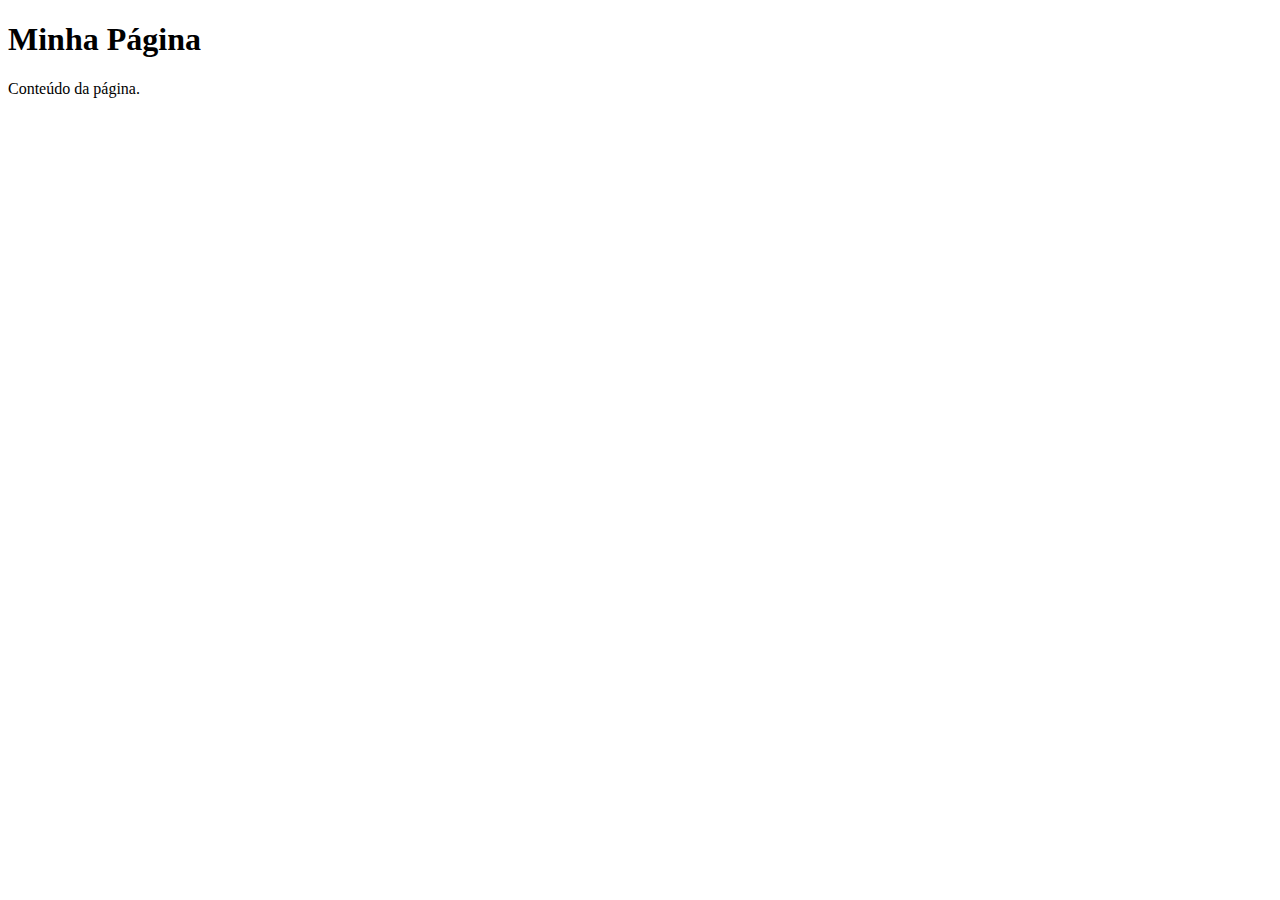
==== commit 99cdac18: "Atualização website-infoproduct 2.0" ====
--- a/Test/preview/index.html
+++ b/Test/preview/index.html
@@ -1,45 +1,59 @@
 <!DOCTYPE html>
-<html lang="pt-br">
+<html>
 <head>
-    <meta charset="UTF-8">
-    <meta name="viewport" content="width=device-width, initial-scale=1.0">
-    <link rel="stylesheet" href="../../library/fontawesome/css/all.min.css">
-    <link rel="stylesheet" href="style.css">
-    <title>Document</title>
+  <title>Tela de Carregamento</title>
+  <style>
+    /* Estilos CSS para a tela de carregamento */
+    .loader {
+      display: none;
+      position: fixed;
+      z-index: 9999;
+      top: 0;
+      left: 0;
+      width: 100%;
+      height: 100%;
+      background-color: #000000;
+      text-align: center;
+    }
+    
+    .loader.show {
+      display: block;
+    }
+  </style>
 </head>
 <body>
-    <div class="panel-assessment">
-        <button class="btn-slider btn-left">
-            <i class="fa-solid fa-chevron-left fa-2xl"></i>
-        </button>
-        <div class="card-group-assessment">
-            <div class="card-assessment">
+  <!-- Tela de carregamento -->
+  <div class="loader" id="loader">
+    <h1>Carregando...</h1>
+    <!-- Você pode adicionar animações ou outros elementos aqui -->
+  </div>
 
-            </div>
-            <div class="card-assessment">
-                
-            </div>
-            <div class="card-assessment">
-                
-            </div>
-            <div class="card-assessment">
-                
-            </div>
-            <div class="card-assessment">
-                
-            </div>
-            <div class="card-assessment">
-                
-            </div>
-            <div class="card-assessment">
-                
-            </div>
-        </div>
-        <button class="btn-slider btn-right">
-            <i class="fa-solid fa-chevron-right fa-2xl"></i>
-        </button>
-    </div>
+  <!-- Conteúdo principal da sua página -->
+  <h1>Minha Página</h1>
+  <p>Conteúdo da página.</p>
 
-    <script src="script.js"></script>
+  <script>
+// Mostrar a tela de carregamento quando a página for carregada
+window.addEventListener("load", function() {
+  hideLoader();
+});
+
+// Mostrar a tela de carregamento quando a página estiver sendo atualizada
+window.addEventListener("beforeunload", function() {
+  showLoader();
+});
+
+// Função para mostrar a tela de carregamento
+function showLoader() {
+  var loader = document.getElementById("loader");
+  loader.style.display = "block";
+}
+
+// Função para esconder a tela de carregamento
+function hideLoader() {
+  var loader = document.getElementById("loader");
+  loader.style.display = "none";
+}
+  </script>
 </body>
 </html>